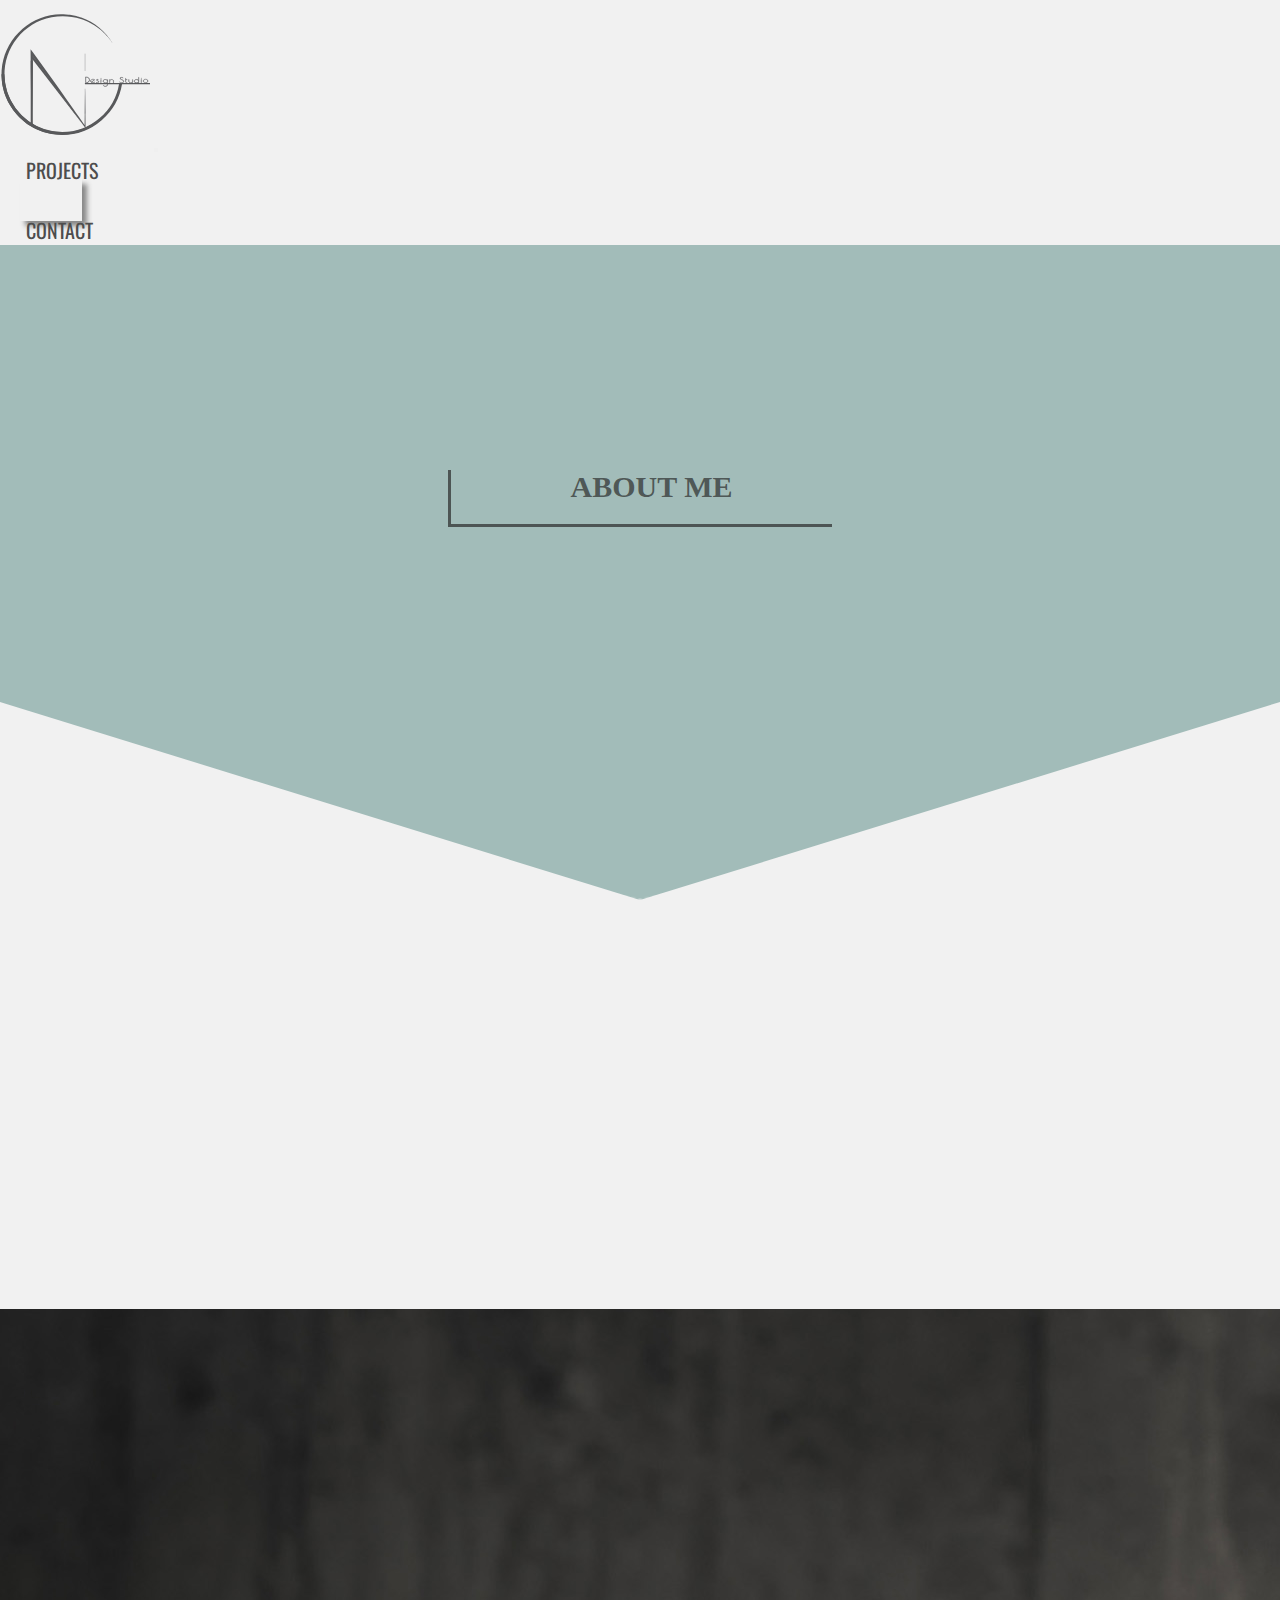
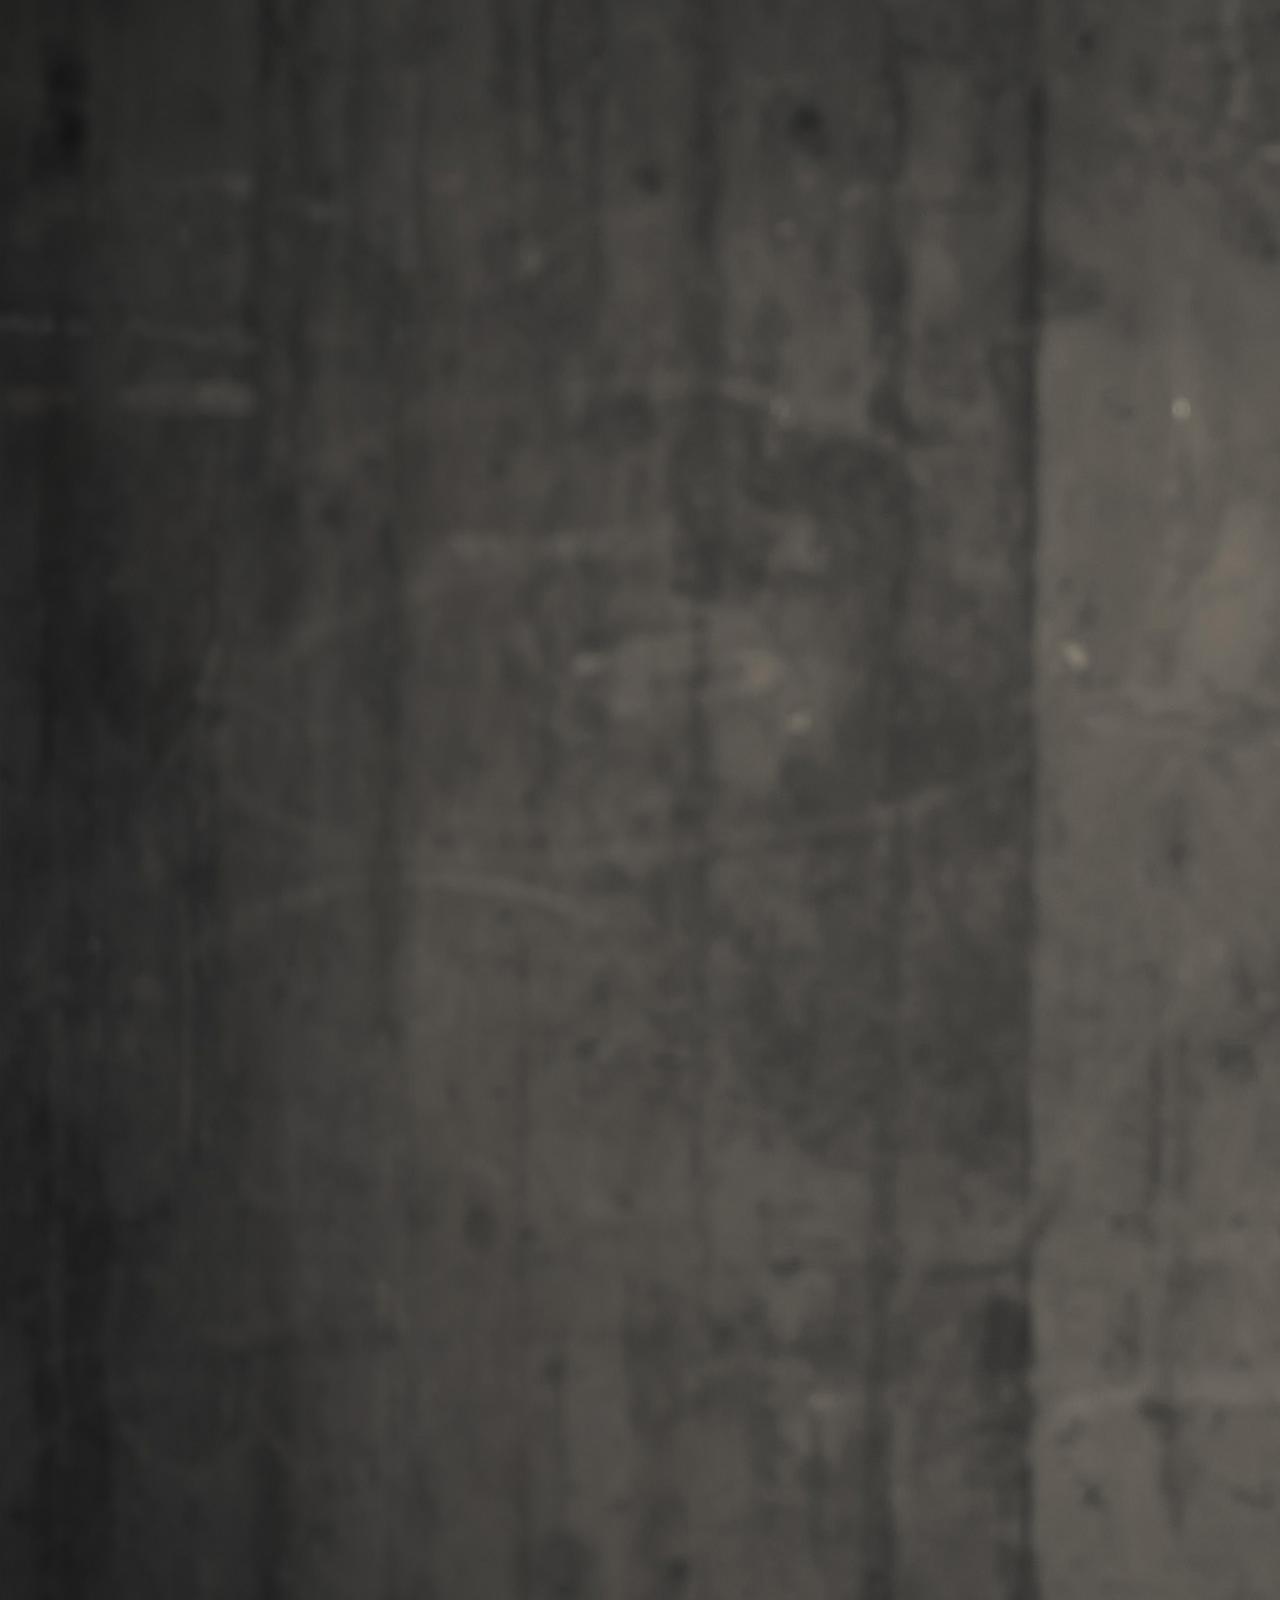
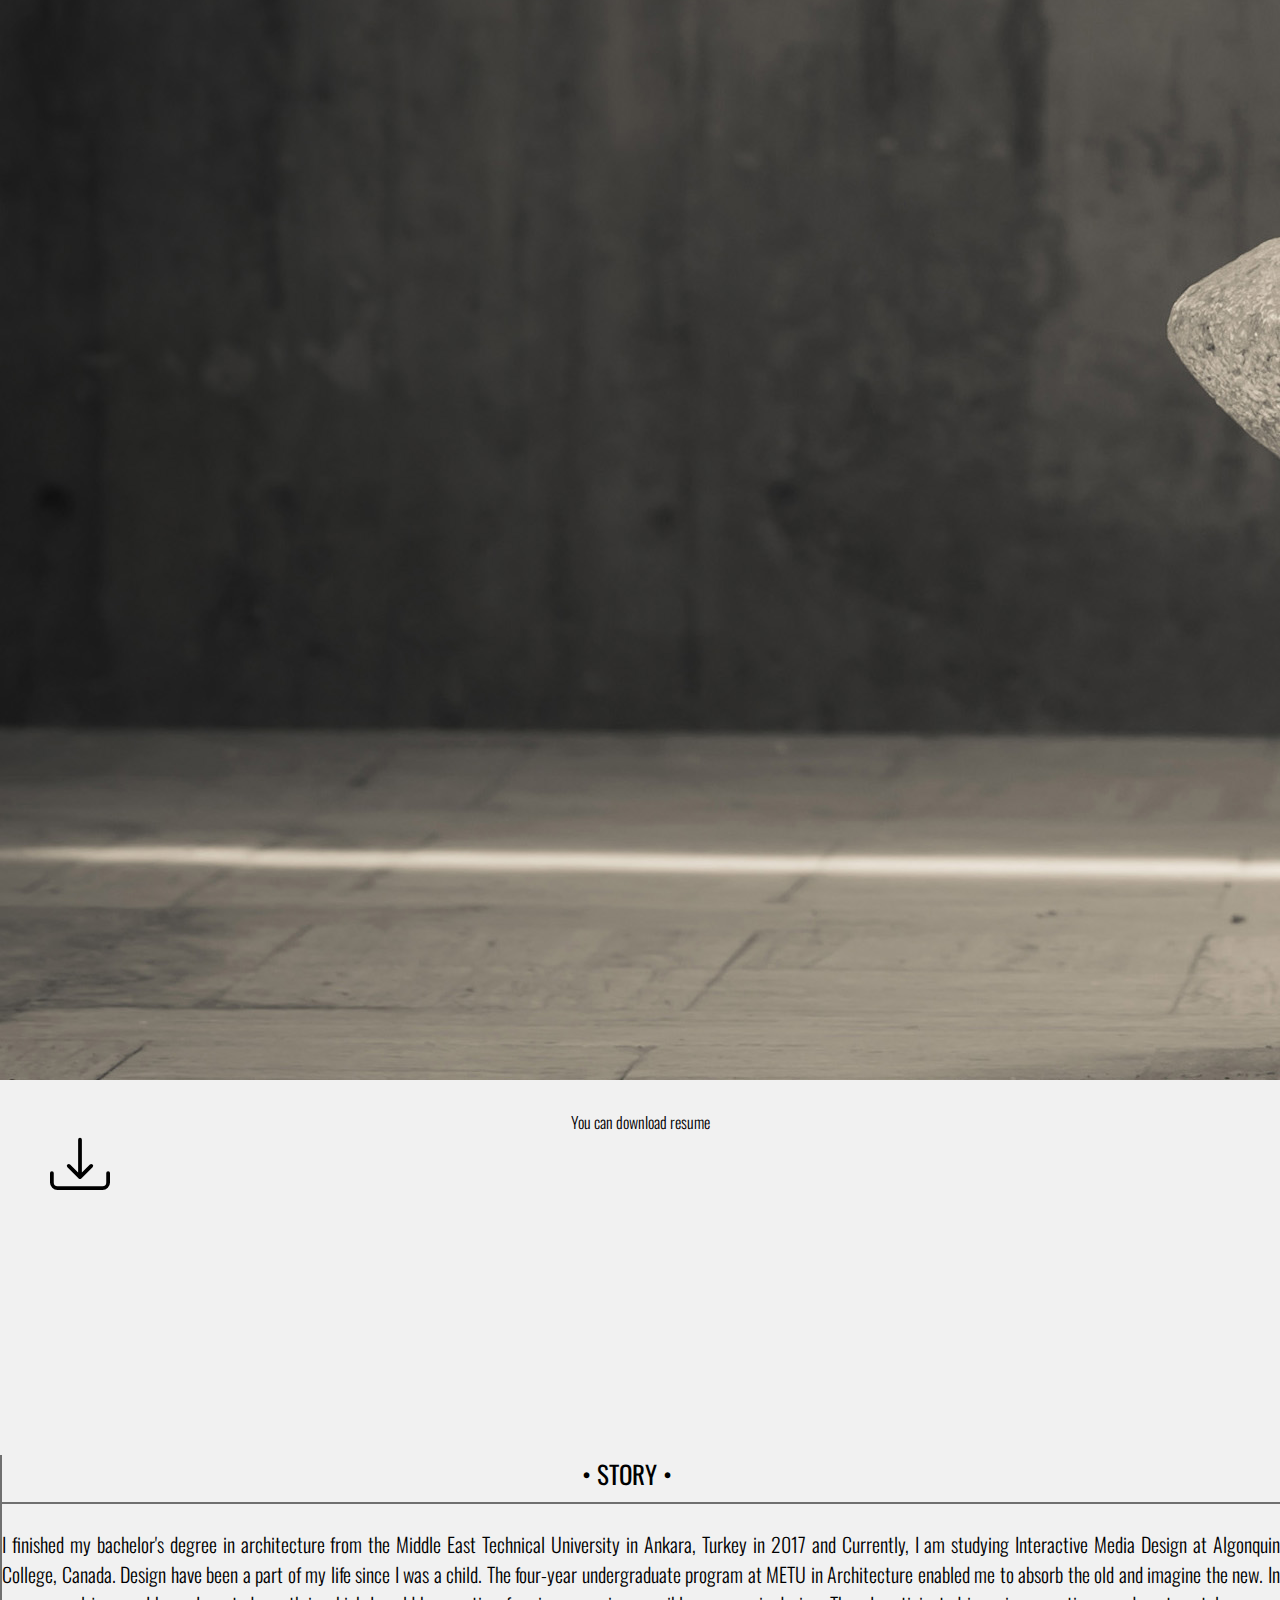
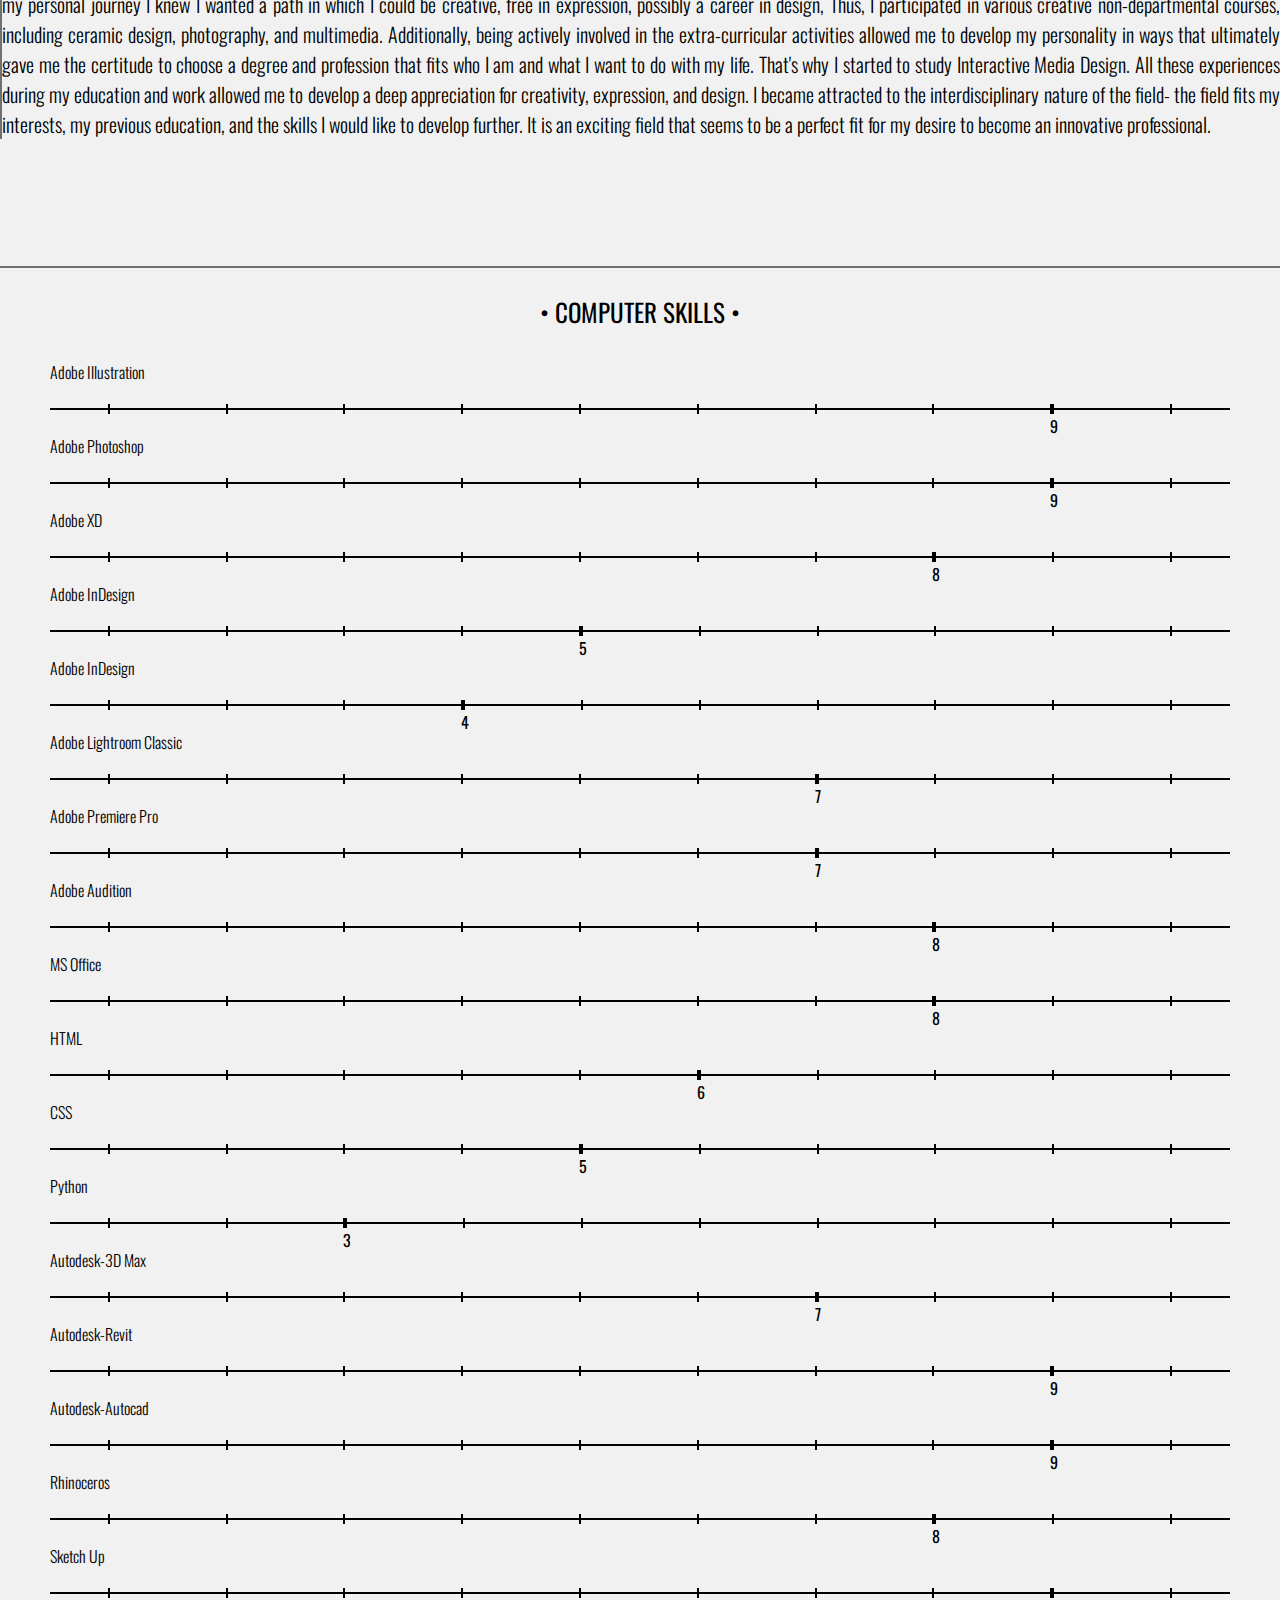
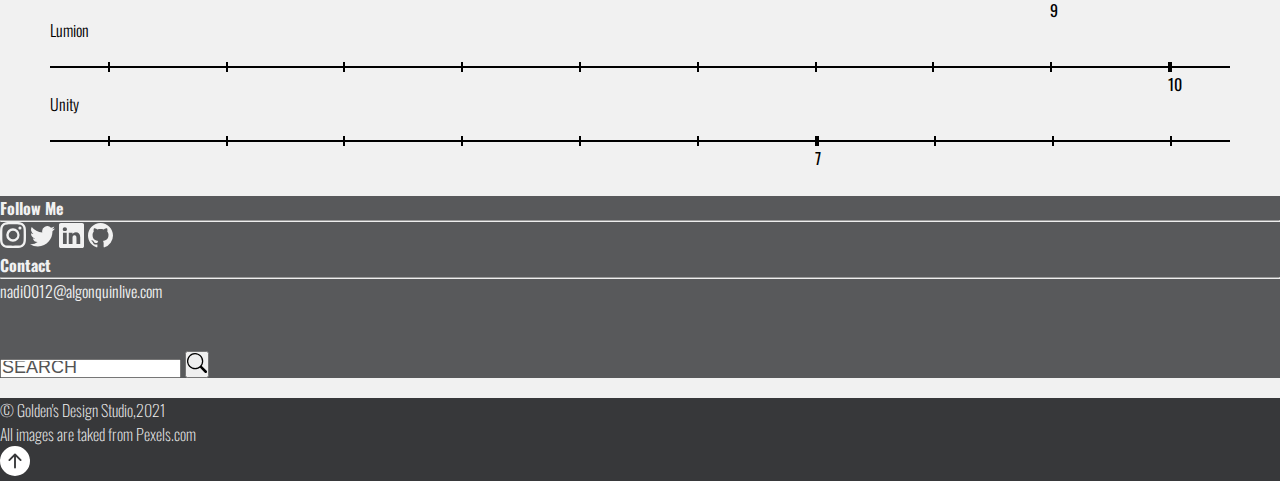
==== about.html @ 61d6041e "Portfolio-Final" ====
<!doctype html>
<html lang="en">

<head>
  <!-- Required meta tags -->
  <meta charset="utf-8">
  <meta name="viewport" content="width=device-width, initial-scale=1">
  <!-- Font -->
  <link rel="preconnect" href="https://fonts.googleapis.com">
  <link rel="preconnect" href="https://fonts.gstatic.com" crossorigin>
  <link href="https://fonts.googleapis.com/css2?family=Oswald:wght@200;300;400;500;600;700&display=swap"
    rel="stylesheet">
  <!-- Bootstrap CSS -->
  <link href="https://cdn.jsdelivr.net/npm/bootstrap@5.1.3/dist/css/bootstrap.min.css" rel="stylesheet"
    integrity="sha384-1BmE4kWBq78iYhFldvKuhfTAU6auU8tT94WrHftjDbrCEXSU1oBoqyl2QvZ6jIW3" crossorigin="anonymous">
  <!-- Custom Styles -->
  <link rel="stylesheet" href="css/main.css">
  <link rel="shortcut icon" type="image/png" href="images/favicon.png">
  <title>Golden's Design Studio</title>

</head>

<body class="bg" id="top">
  <header class="masthead-about">
    <nav class="navbar navbar-expand-md navbar-light bg" id="nav">

      <ul class="skip-links">
        <li><a href="#nav" aria-label="click to skip to main nav">Skip to main nav</a></li>
        <li><a href="#main" aria-label="click to skip to main content">Skip to main content</a></li>
      </ul>

      <div class="container">
        <!-- Adding Logo to Navbar -->
        <a class="navbar-brand" href="index.html">
          <img src="/images/logo.svg" alt="page-logo" height="150" width="150">
        </a>

        <button class="navbar-toggler" type="button" data-bs-toggle="collapse" data-bs-target="#navbarSupportedContent"
          aria-controls="navbarSupportedContent" aria-expanded="false" aria-label="Toggle navigation">
          <span class="navbar-toggler-icon"></span>
        </button>
        <div class="collapse navbar-collapse" id="navbarSupportedContent">
          <ul class="navbar-nav ml-auto w-100 justify-content-end">
            <li class="nav-item">
              <a class="nav-link" href="index.html">PROJECTS</a>
            </li>
            <li class="nav-item">
              <a class="nav-link active" aria-current="true" href="about.html">ABOUT</a>
            </li>
            <li class="nav-item">
              <a class="nav-link" href="contact.html">CONTACT</a>
            </li>
          </ul>

        </div>
      </div>
    </nav>
    <!-- **** Banner Section **** -->
    <div class="text-container">
      <h1>ABOUT ME</h1>
    </div>
  </header>
  <main role="main" id="main">
    <div class="container">
      <div class="row ">
        <div class="col-sm-12 col-md-6">
          <div class="profile-pic card-body d-flex flex-column">
            <img src="images/Profile.jpg" class="card-img-top rounded-0" alt="profile picture">
            <p class="resume center">You can download resume</p>
            <a href="images/Resume-Nadimi.pdf" class="btn btn-block center" download="" aria-label="download resume">
              <svg xmlns="http://www.w3.org/2000/svg" width="60" height="60" fill="dark" class="bi bi-download" viewBox="0 0 16 16">
                <path d="M.5 9.9a.5.5 0 0 1 .5.5v2.5a1 1 0 0 0 1 1h12a1 1 0 0 0 1-1v-2.5a.5.5 0 0 1 1 0v2.5a2 2 0 0 1-2 2H2a2 2 0 0 1-2-2v-2.5a.5.5 0 0 1 .5-.5z"/>
                <path d="M7.646 11.854a.5.5 0 0 0 .708 0l3-3a.5.5 0 0 0-.708-.708L8.5 10.293V1.5a.5.5 0 0 0-1 0v8.793L5.354 8.146a.5.5 0 1 0-.708.708l3 3z"/>
              </svg>
            </a>
          </div>
        </div>
        <div class="line col-sm-12 col-md-6">
          <div class="profile card-body d-flex flex-column">
            <h3 class="s">&bull; STORY &bull;</h3>
            <p>
              I finished my bachelor's degree in architecture from
              the Middle East Technical University in Ankara, Turkey in 2017 and Currently, I am studying Interactive
              Media Design at Algonquin College, Canada.

              Design have been a part of my life since I was a
              child. The four-year undergraduate program at METU in Architecture enabled me to absorb the old and
              imagine the new. In my personal journey I knew I wanted a path in which I could be creative, free in
              expression, possibly a career in design, Thus, I participated in various creative non-departmental
              courses, including ceramic design, photography, and multimedia. Additionally, being actively involved in
              the extra-curricular activities allowed me to develop my personality in ways that ultimately gave me the
              certitude to choose a degree and profession that fits who I am and what I want to do with my life. That's
              why I started to study Interactive Media Design. All these experiences during my education and work
              allowed me to develop a deep appreciation for creativity, expression, and design.

              I became attracted to the interdisciplinary nature of the field- the field fits my interests, my previous
              education, and the skills I would like to develop further. It is an exciting field that seems to be a
              perfect fit for my desire to become an innovative professional.
            </p>
          </div>
        </div>

      </div>
      <div class="skills">
        <h3 class="ss">&bull; COMPUTER SKILLS &bull;</h3>
        <div class="row">
          <div class="center col-sm">
            <p>Adobe Illustration</p>
            <ul class="nine">
              <li></li>
              <li></li>
              <li></li>
              <li></li>
              <li></li>
              <li></li>
              <li></li>
              <li></li>
              <li class="current"></li>
              <li></li>
            </ul>
            <p>Adobe Photoshop</p>
            <ul class="nine">
              <li></li>
              <li></li>
              <li></li>
              <li></li>
              <li></li>
              <li></li>
              <li></li>
              <li></li>
              <li class="current"></li>
              <li></li>
            </ul>
            <p>Adobe XD</p>
            <ul class="eight">
              <li></li>
              <li></li>
              <li></li>
              <li></li>
              <li></li>
              <li></li>
              <li></li>
              <li class="current"></li>
              <li></li>
              <li></li>
            </ul>
            <p>Adobe InDesign</p>
            <ul class="five">
              <li></li>
              <li></li>
              <li></li>
              <li></li>
              <li class="current"></li>
              <li></li>
              <li></li>
              <li></li>
              <li></li>
              <li></li>
            </ul>
            <p>Adobe InDesign</p>
            <ul class="four">
              <li></li>
              <li></li>
              <li></li>
              <li class="current"></li>
              <li></li>
              <li></li>
              <li></li>
              <li></li>
              <li></li>
              <li></li>
            </ul>
            <p>Adobe Lightroom Classic</p>
            <ul class="seven">
              <li></li>
              <li></li>
              <li></li>
              <li></li>
              <li></li>
              <li></li>
              <li class="current"></li>
              <li></li>
              <li></li>
              <li></li>
            </ul>
          </div>
          <div class="center col-sm">
            <p>Adobe Premiere Pro</p>
            <ul class="seven">
              <li></li>
              <li></li>
              <li></li>
              <li></li>
              <li></li>
              <li></li>
              <li class="current"></li>
              <li></li>
              <li></li>
              <li></li>
            </ul>
            <p>Adobe Audition</p>
            <ul class="eight">
              <li></li>
              <li></li>
              <li></li>
              <li></li>
              <li></li>
              <li></li>
              <li></li>
              <li class="current"></li>
              <li></li>
              <li></li>
            </ul>
            <p>MS Office</p>
            <ul class="eight">
              <li></li>
              <li></li>
              <li></li>
              <li></li>
              <li></li>
              <li></li>
              <li></li>
              <li class="current"></li>
              <li></li>
              <li></li>
            </ul>
            <p>HTML</p>
            <ul class="six">
              <li></li>
              <li></li>
              <li></li>
              <li></li>
              <li></li>
              <li class="current"></li>
              <li></li>
              <li></li>
              <li></li>
              <li></li>
            </ul>
            <p>CSS</p>
            <ul class="five">
              <li></li>
              <li></li>
              <li></li>
              <li></li>
              <li class="current"></li>
              <li></li>
              <li></li>
              <li></li>
              <li></li>
              <li></li>
            </ul>
            <p>Python</p>
            <ul class="three">
              <li></li>
              <li></li>
              <li class="current"></li>
              <li></li>
              <li></li>
              <li></li>
              <li></li>
              <li></li>
              <li></li>
              <li></li>
            </ul>
          </div>
          <div class="center col-sm">
            <p>Autodesk-3D Max</p>
            <ul class="seven">
              <li></li>
              <li></li>
              <li></li>
              <li></li>
              <li></li>
              <li></li>
              <li class="current"></li>
              <li></li>
              <li></li>
              <li></li>
            </ul>
            <p>Autodesk-Revit</p>
            <ul class="nine">
              <li></li>
              <li></li>
              <li></li>
              <li></li>
              <li></li>
              <li></li>
              <li></li>
              <li></li>
              <li class="current"></li>
              <li></li>
            </ul>
            <p>Autodesk-Autocad</p>
            <ul class="nine">
              <li></li>
              <li></li>
              <li></li>
              <li></li>
              <li></li>
              <li></li>
              <li></li>
              <li></li>
              <li class="current"></li>
              <li></li>
            </ul>
            <p>Rhinoceros</p>
            <ul class="eight">
              <li></li>
              <li></li>
              <li></li>
              <li></li>
              <li></li>
              <li></li>
              <li></li>
              <li class="current"></li>
              <li></li>
              <li></li>
            </ul>
            <p>Sketch Up</p>
            <ul class="nine">
              <li></li>
              <li></li>
              <li></li>
              <li></li>
              <li></li>
              <li></li>
              <li></li>
              <li></li>
              <li class="current"></li>
              <li></li>
            </ul>
            <p>Lumion</p>
            <ul class="ten">
              <li></li>
              <li></li>
              <li></li>
              <li></li>
              <li></li>
              <li></li>
              <li></li>
              <li></li>
              <li></li>
              <li class="current"></li>
            </ul>
            <p>Unity</p>
            <ul class="seven">
              <li></li>
              <li></li>
              <li></li>
              <li></li>
              <li></li>
              <li></li>
              <li class="current"></li>
              <li></li>
              <li></li>
              <li></li>
            </ul>
          </div>
        </div>
      </div>
    </div>

  </main>

  <div class="footer">

    <footer class="footer-1 page-footer py-4">
      <div class="container">
        <div class="row g-3 ">

          <div class="col ">
            <h4>Follow Me</h4>
            <hr>
            <a class="btn btn-block" href="https://www.instagram.com/nedlogimidan/" aria-label="go to instagram page">
              <svg xmlns="http://www.w3.org/2000/svg" width="26" height="26" fill="currentColor" class="bi bi-instagram"
                viewBox="0 0 16 16">
                <path
                  d="M8 0C5.829 0 5.556.01 4.703.048 3.85.088 3.269.222 2.76.42a3.917 3.917 0 0 0-1.417.923A3.927 3.927 0 0 0 .42 2.76C.222 3.268.087 3.85.048 4.7.01 5.555 0 5.827 0 8.001c0 2.172.01 2.444.048 3.297.04.852.174 1.433.372 1.942.205.526.478.972.923 1.417.444.445.89.719 1.416.923.51.198 1.09.333 1.942.372C5.555 15.99 5.827 16 8 16s2.444-.01 3.298-.048c.851-.04 1.434-.174 1.943-.372a3.916 3.916 0 0 0 1.416-.923c.445-.445.718-.891.923-1.417.197-.509.332-1.09.372-1.942C15.99 10.445 16 10.173 16 8s-.01-2.445-.048-3.299c-.04-.851-.175-1.433-.372-1.941a3.926 3.926 0 0 0-.923-1.417A3.911 3.911 0 0 0 13.24.42c-.51-.198-1.092-.333-1.943-.372C10.443.01 10.172 0 7.998 0h.003zm-.717 1.442h.718c2.136 0 2.389.007 3.232.046.78.035 1.204.166 1.486.275.373.145.64.319.92.599.28.28.453.546.598.92.11.281.24.705.275 1.485.039.843.047 1.096.047 3.231s-.008 2.389-.047 3.232c-.035.78-.166 1.203-.275 1.485a2.47 2.47 0 0 1-.599.919c-.28.28-.546.453-.92.598-.28.11-.704.24-1.485.276-.843.038-1.096.047-3.232.047s-2.39-.009-3.233-.047c-.78-.036-1.203-.166-1.485-.276a2.478 2.478 0 0 1-.92-.598 2.48 2.48 0 0 1-.6-.92c-.109-.281-.24-.705-.275-1.485-.038-.843-.046-1.096-.046-3.233 0-2.136.008-2.388.046-3.231.036-.78.166-1.204.276-1.486.145-.373.319-.64.599-.92.28-.28.546-.453.92-.598.282-.11.705-.24 1.485-.276.738-.034 1.024-.044 2.515-.045v.002zm4.988 1.328a.96.96 0 1 0 0 1.92.96.96 0 0 0 0-1.92zm-4.27 1.122a4.109 4.109 0 1 0 0 8.217 4.109 4.109 0 0 0 0-8.217zm0 1.441a2.667 2.667 0 1 1 0 5.334 2.667 2.667 0 0 1 0-5.334z" />
              </svg>
            </a>
            <a class="btn btn-block" href="http://www.twitter.com" aria-label="go to twitter">
              <svg xmlns="http://www.w3.org/2000/svg" width="25" height="25" fill="currentColor" class="bi bi-twitter"
                viewBox="0 0 16 16">
                <path
                  d="M5.026 15c6.038 0 9.341-5.003 9.341-9.334 0-.14 0-.282-.006-.422A6.685 6.685 0 0 0 16 3.542a6.658 6.658 0 0 1-1.889.518 3.301 3.301 0 0 0 1.447-1.817 6.533 6.533 0 0 1-2.087.793A3.286 3.286 0 0 0 7.875 6.03a9.325 9.325 0 0 1-6.767-3.429 3.289 3.289 0 0 0 1.018 4.382A3.323 3.323 0 0 1 .64 6.575v.045a3.288 3.288 0 0 0 2.632 3.218 3.203 3.203 0 0 1-.865.115 3.23 3.23 0 0 1-.614-.057 3.283 3.283 0 0 0 3.067 2.277A6.588 6.588 0 0 1 .78 13.58a6.32 6.32 0 0 1-.78-.045A9.344 9.344 0 0 0 5.026 15z" />
              </svg>
            </a>
            <a class="btn btn-block" href="https://www.linkedin.com/in/golden-nadimi/" aria-label="go to linkedin">
              <svg xmlns="http://www.w3.org/2000/svg" width="25" height="25" fill="currentColor" class="bi bi-linkedin"
                viewBox="0 0 16 16">
                <path
                  d="M0 1.146C0 .513.526 0 1.175 0h13.65C15.474 0 16 .513 16 1.146v13.708c0 .633-.526 1.146-1.175 1.146H1.175C.526 16 0 15.487 0 14.854V1.146zm4.943 12.248V6.169H2.542v7.225h2.401zm-1.2-8.212c.837 0 1.358-.554 1.358-1.248-.015-.709-.52-1.248-1.342-1.248-.822 0-1.359.54-1.359 1.248 0 .694.521 1.248 1.327 1.248h.016zm4.908 8.212V9.359c0-.216.016-.432.08-.586.173-.431.568-.878 1.232-.878.869 0 1.216.662 1.216 1.634v3.865h2.401V9.25c0-2.22-1.184-3.252-2.764-3.252-1.274 0-1.845.7-2.165 1.193v.025h-.016a5.54 5.54 0 0 1 .016-.025V6.169h-2.4c.03.678 0 7.225 0 7.225h2.4z" />
              </svg>
            </a>
            <a class="btn btn-block" href="https://github.com/nadi0012" aria-label="go to githup page">
              <svg xmlns="http://www.w3.org/2000/svg" width="25" height="25" fill="currentColor" class="bi bi-github"
                viewBox="0 0 16 16">
                <path
                  d="M8 0C3.58 0 0 3.58 0 8c0 3.54 2.29 6.53 5.47 7.59.4.07.55-.17.55-.38 0-.19-.01-.82-.01-1.49-2.01.37-2.53-.49-2.69-.94-.09-.23-.48-.94-.82-1.13-.28-.15-.68-.52-.01-.53.63-.01 1.08.58 1.23.82.72 1.21 1.87.87 2.33.66.07-.52.28-.87.51-1.07-1.78-.2-3.64-.89-3.64-3.95 0-.87.31-1.59.82-2.15-.08-.2-.36-1.02.08-2.12 0 0 .67-.21 2.2.82.64-.18 1.32-.27 2-.27.68 0 1.36.09 2 .27 1.53-1.04 2.2-.82 2.2-.82.44 1.1.16 1.92.08 2.12.51.56.82 1.27.82 2.15 0 3.07-1.87 3.75-3.65 3.95.29.25.54.73.54 1.48 0 1.07-.01 1.93-.01 2.2 0 .21.15.46.55.38A8.012 8.012 0 0 0 16 8c0-4.42-3.58-8-8-8z" />
              </svg>
            </a>
          </div>

          <div class="col ">
            <h4>Contact</h4>
            <hr>
            <p>nadi0012@algonquinlive.com</p>
          </div>

          <div class="col ">
            <br>
            <br>
            <form class="d-flex">
              <input class="form-control form-control-sm mr-3" type="search" placeholder="Search" aria-label="Search">
              <button class="btn btn-outline-dark rounded-0" type="submit" aria-label="Search">

                <svg xmlns="http://www.w3.org/2000/svg" width="20" height="20" fill="currentColor" class="bi bi-search"
                  viewBox="0 0 16 16">
                  <path
                    d="M11.742 10.344a6.5 6.5 0 1 0-1.397 1.398h-.001c.03.04.062.078.098.115l3.85 3.85a1 1 0 0 0 1.415-1.414l-3.85-3.85a1.007 1.007 0 0 0-.115-.1zM12 6.5a5.5 5.5 0 1 1-11 0 5.5 5.5 0 0 1 11 0z" />
                </svg>
              </button>
            </form>
          </div>
        </div>
      </div>
    </footer>

    <footer class="footer-2">
      <div class="container">
        <div class="row">
          <p class="col">&copy; Golden's Design Studio,2021 <br> All images are taked from Pexels.com </p>
          <a href="#top" class="col text-end" aria-label="go to top"><svg xmlns="http://www.w3.org/2000/svg" width="30"
              height="30" fill="white" class="bi bi-arrow-up-circle-fill" viewBox="0 0 16 16">
              <path
                d="M16 8A8 8 0 1 0 0 8a8 8 0 0 0 16 0zm-7.5 3.5a.5.5 0 0 1-1 0V5.707L5.354 7.854a.5.5 0 1 1-.708-.708l3-3a.5.5 0 0 1 .708 0l3 3a.5.5 0 0 1-.708.708L8.5 5.707V11.5z" />
            </svg></a>
        </div>
      </div>
    </footer>
  </div>


  <!-- Option 1: Bootstrap Bundle with Popper -->
  <script src="https://cdn.jsdelivr.net/npm/bootstrap@5.1.3/dist/js/bootstrap.bundle.min.js"
    integrity="sha384-ka7Sk0Gln4gmtz2MlQnikT1wXgYsOg+OMhuP+IlRH9sENBO0LRn5q+8nbTov4+1p" crossorigin="anonymous">
  </script>
  <script src="js/bootstrap.bundle.min.js"></script>

</body>

</html>
---- css/main.css ----
:root {
    --bs-blue: #0d6efd;
    --bs-indigo: #6610f2;
    --bs-purple: #6f42c1;
    --bs-pink: #d63384;
    --bs-red: #dc3545;
    --bs-orange: #fd7e14;
    --bs-yellow: #ffc107;
    --bs-green: #198754;
    --bs-teal: #20c997;
    --bs-cyan: #0dcaf0;
    --bs-white: #fff;
    --bs-gray: #6c757d;
    --bs-gray-dark: #343a40;
    --bs-gray-100: #f8f9fa;
    --bs-gray-200: #e9ecef;
    --bs-gray-300: #dee2e6;
    --bs-gray-400: #ced4da;
    --bs-gray-500: #adb5bd;
    --bs-gray-600: #6c757d;
    --bs-gray-700: #495057;
    --bs-gray-800: #343a40;
    --bs-gray-900: #212529;
    --bs-primary: #0d6efd;
    --bs-secondary: #6c757d;
    --bs-success: #198754;
    --bs-info: #0dcaf0;
    --bs-warning: #ffc107;
    --bs-danger: #dc3545;
    --bs-light: #f8f9fa;
    --bs-dark: #212529;
    --bs-primary-rgb: 13, 110, 253;
    --bs-secondary-rgb: 108, 117, 125;
    --bs-success-rgb: 25, 135, 84;
    --bs-info-rgb: 13, 202, 240;
    --bs-warning-rgb: 255, 193, 7;
    --bs-danger-rgb: 220, 53, 69;
    --bs-light-rgb: 248, 249, 250;
    --bs-dark-rgb: 33, 37, 41;
    --bs-white-rgb: 255, 255, 255;
    --bs-black-rgb: 0, 0, 0;
    --bs-body-color-rgb: 33, 37, 41;
    --bs-body-bg-rgb: 255, 255, 255;
    --bs-font-sans-serif: system-ui, -apple-system, "Segoe UI", Roboto, "Helvetica Neue", Arial, "Noto Sans", "Liberation Sans", sans-serif, "Apple Color Emoji", "Segoe UI Emoji", "Segoe UI Symbol", "Noto Color Emoji";
    --bs-font-monospace: SFMono-Regular, Menlo, Monaco, Consolas, "Liberation Mono", "Courier New", monospace;
    --bs-gradient: linear-gradient(180deg, rgba(255, 255, 255, 0.15), rgba(255, 255, 255, 0));
    --bs-body-font-family: var(--bs-font-sans-serif);
    --bs-body-font-size: 1rem;
    --bs-body-font-weight: 400;
    --bs-body-line-height: 1.5;
    --bs-body-color: #212529;
    --bs-body-bg: #fff;


}

/* ---------------------------------------------------------------------------------------- */
.container {
    font-family: 'Oswald', sans-serif;
}

*,
*:after,
*:before {
    padding: 0;
    margin: 0;
    box-sizing: border-box;
}

.clearfix:after {
    content: '';
    display: table;
    clear: both;
}

.bg {
    background-color: #F1F1F1;
}

p {
    font-weight: 300;
}

a {
    text-decoration: none;
    color: #4d4d4d;
}

/* Adding styles to skip links */
.skip-links {
    list-style: none;
    margin: 0;
    padding: 0;
}

.skip-links a {
    position: absolute;
    top: -3em;
    color: #4d4d4d;
    padding: .5em 1em;
    font-weight: bold;
}

.skip-links a:focus {
    top: 0;
}

.nav-link {
    font-size: 15px;
    margin: 5px;
    padding-top: 5px;
}

.navbar-toggler:hover {
    background: #949393;
}

.masthead-home {
    background: url("../images/yeloow-web.png");
    /* width: 100vw; */
    height: 100vh;
    background-size: cover;
    background-position: center center;
    background-attachment: fixed;
    clip-path: polygon(0 0,
            100% 0,
            100% 78%,
            0 100%,
            0 0);
    position: relative;
}

.text-container span {
    display: block;
    text-align: center;
    color: #252525;
    margin-top: 5vh;
    font-size: 16px;
}

.text-container h1 {
    display: block;
    color: #252525ad;
    margin-left: 35vw;
    margin-right: 35vw;
    text-align: center;
    margin-top: 25vh;
    border-bottom: solid 2px #252525ad;
    border-left: solid 2px #252525ad;
    padding-bottom: 20px;
    padding-left: 20px;
    font-size: 25px;
}

.works {
    border: solid 1px #707070;
}

.footer-1 {
    background-color: #58595B;
    color: #F1F1F1;
}

.btn-block {
    color: #F1F1F1;
}

.footer-2 {
    background-color: #37383A;
    color: #F1F1F1;
}

.footer-2 .col {
    font-weight: lighter;
    margin-top: 20px;
    padding-bottom: 0;
}

.card-img-top {
    padding-top: 25px;
}

.works {
    margin-left: 45px;
    margin-right: 45px;
    margin-top: 10px;
    margin-bottom: 10px;
}

/* to make it responsive in different sizes i seperate mobile and desktop version */
@media screen and (min-width:768px) {
    .nav-link {
        font-size: 20px;
        margin: 20px;
        padding: 6px;
    }

    .nav-item .active {
        color: #F1F1F1;
        box-shadow: 5px 5px 5px #888888;
    }

    .masthead-home {
        background: url("../images/yeloow-web.png");
        height: 100vh;
        background-size: cover;
        background-position: center center;
        background-attachment: fixed;
        clip-path: polygon(0 0,
                100% 0,
                100% 78%,
                50% 100%,
                0 78%);
        position: relative;
    }

    .text-container span {
        margin-top: 5vh;
        font-size: 20px;
    }

    .text-container h1 {
        font-size: 30px;
        margin-top: 25vh;
        border-bottom: solid 3px #252525ad;
        border-left: solid 3px #252525ad;
    }
}

h3 {
    font-weight: 400;
    font-size: 25px;
}

.modal-footer {
    justify-content: center;
    font-size: 18px;

}

.modal-footer p {
    font-weight: 500;
}

.carousel-control-prev-icon,
.carousel-control-next-icon {
    background-color: rgba(0, 0, 0, 0.3);
    background-size: 100%, 100%;
    border-radius: 50%;
}

.detail a:hover {
    background-color: rgb(155, 155, 155);
}

.detail {
    margin-top: 55px;
}

/* ----------------------------------About Page---------------------------------------- */

.masthead-about {
    background: url("../images/green-web.png");
    /* width: 100vw; */
    height: 100vh;
    background-size: cover;
    background-position: center center;
    background-attachment: fixed;
    clip-path: polygon(0 0,
            100% 0,
            100% 78%,
            0 100%,
            0 0);
    position: relative;
}

.resume {
    padding-top: 25px;
    text-align: center;

}

.profile p {
    text-align: justify;
    font-size: 15px;
}

.s {
    margin-top: 50px;
    margin-bottom: 25px;
    padding-bottom: 10px;
    text-align: center;
    border-bottom: solid 2px #707070;
}

.ss {
    padding-top: 25px;
    padding-bottom: 30px;
    text-align: center;
    border-top: solid 2px #707070;
}

.skills {
    padding-bottom: 30px;
}

.skills ul {
    list-style: none;
    padding: 0;
    margin: 20px 0;
    display: flex;
    max-width: 100%;
    justify-content: space-around;
    position: relative;

}

.skills ul::after {
    display: block;
    position: absolute;
    top: 4px;
    content: '';
    width: 100%;
    border-bottom: 2px solid black;
}

.skills ul li {
    width: 2px;
    height: 10px;
    border-right: 2px solid black;
}

.skills ul .current {
    border-width: 4px;
}

.skills ul .current::after {
    position: relative;
    top: 10px;
}

.three .current::after {
    content: '3';
}

.four .current::after {
    content: '4';
}

.five .current::after {
    content: '5';
}

.six .current::after {
    content: '6'
}

.seven .current::after {
    content: '7'
}

.eight .current::after {
    content: '8';
}

.nine .current::after {
    content: '9'
}

.ten .current::after {
    content: '10';
}


@media screen and (min-width: 768px) {

    .masthead-about {
        background: url("../images/green-web.png");
        /* width: 100vw; */
        height: 100vh;
        background-size: cover;
        background-position: center center;
        background-attachment: fixed;
        clip-path: polygon(0 0,
                100% 0,
                100% 78%,
                50% 100%,
                0 78%);
        position: relative;
    }

    .line {
        border-left: solid 2px #707070;
    }
 

    .profile-pic {
        margin-top: 30%;
        margin-bottom: 10%;
    }


    .profile p {
        text-align: justify;
        font-size: 20px;
    }

    .profile {
        margin-bottom: 10%;
    }

    .s {
        margin-top: 20%;
        margin-bottom: 25px;
        text-align: center;
        border-bottom: solid 2px #707070;
        margin-left: -29px;
    }

    .center {
        margin-left: 50px;
        margin-right: 50px;
    }
}

/* --------------------------------Contact page------------------------------------------- */

.masthead-contact {
    background: url("../images/purple-web.png");
    height: 100vh;
    background-size: cover;
    background-position: center center;
    background-attachment: fixed;
    clip-path: polygon(0 0,
            100% 0,
            100% 78%,
            0 100%,
            0 0);
    position: relative;
}

/* ----------------------------Content-------------------------------- */
.form h2 {
    padding-bottom: 25px;
    font-size: 30px;
    text-align: center;
    border-bottom: solid 2px #545454;
}

input::placeholder {
    color: #545454;
    text-transform: uppercase;
    font-size: 15px;

}

.form {
    padding: 2% 1.5% 2% 1.5%;
    width: 100%;
}

#contact-page input,
#contact-page textarea {
    background: none;
    padding: 2% 1.5% 2% 1.5%;
    width: 100%;
    border: solid 1px #545454;
    border-radius: 5px;

}

.form label {

    font-size: 20px;
    padding-bottom: 5px;
    padding-top: 15px;
}

#form_button {
    border: solid #545454 1px;
    color: #545454;
    font-size: 18px;
    margin-top: 10px;
    border-radius: 5px;
    background: none;
}

#form_button:hover {
    background: #545454;
    color: #F2F3EB;
}

.submit {
    width: 250px;
    padding-bottom: 25px;
}


@media screen and (min-width: 768px) {

    .masthead-contact {
        background: url("../images/purple-web.png");
        height: 100vh;
        background-size: cover;
        background-position: center center;
        background-attachment: fixed;
        clip-path: polygon(0 0,
                100% 0,
                100% 78%,
                50% 100%,
                0 78%);
        position: relative;
    }

    input::placeholder {
        font-size: 18px;
    }

    #contact-page input,
    #contact-page textarea {

        padding: 1%;
    }


    .form label {
        font-size: 25px;
        padding-bottom: 8px;
        padding-top: 18px;
    }

    #form_button {
        border: solid #545454 1px;
        color: #545454;
        font-size: 20px;
        margin-top: 10px;
        border-radius: 5px;
        background: none;
    }

    #form_button:hover {
        background: #545454;
        color: #F2F3EB;
    }

    .submit {
        width: 250px;
        padding-bottom: 25px;
    }

}
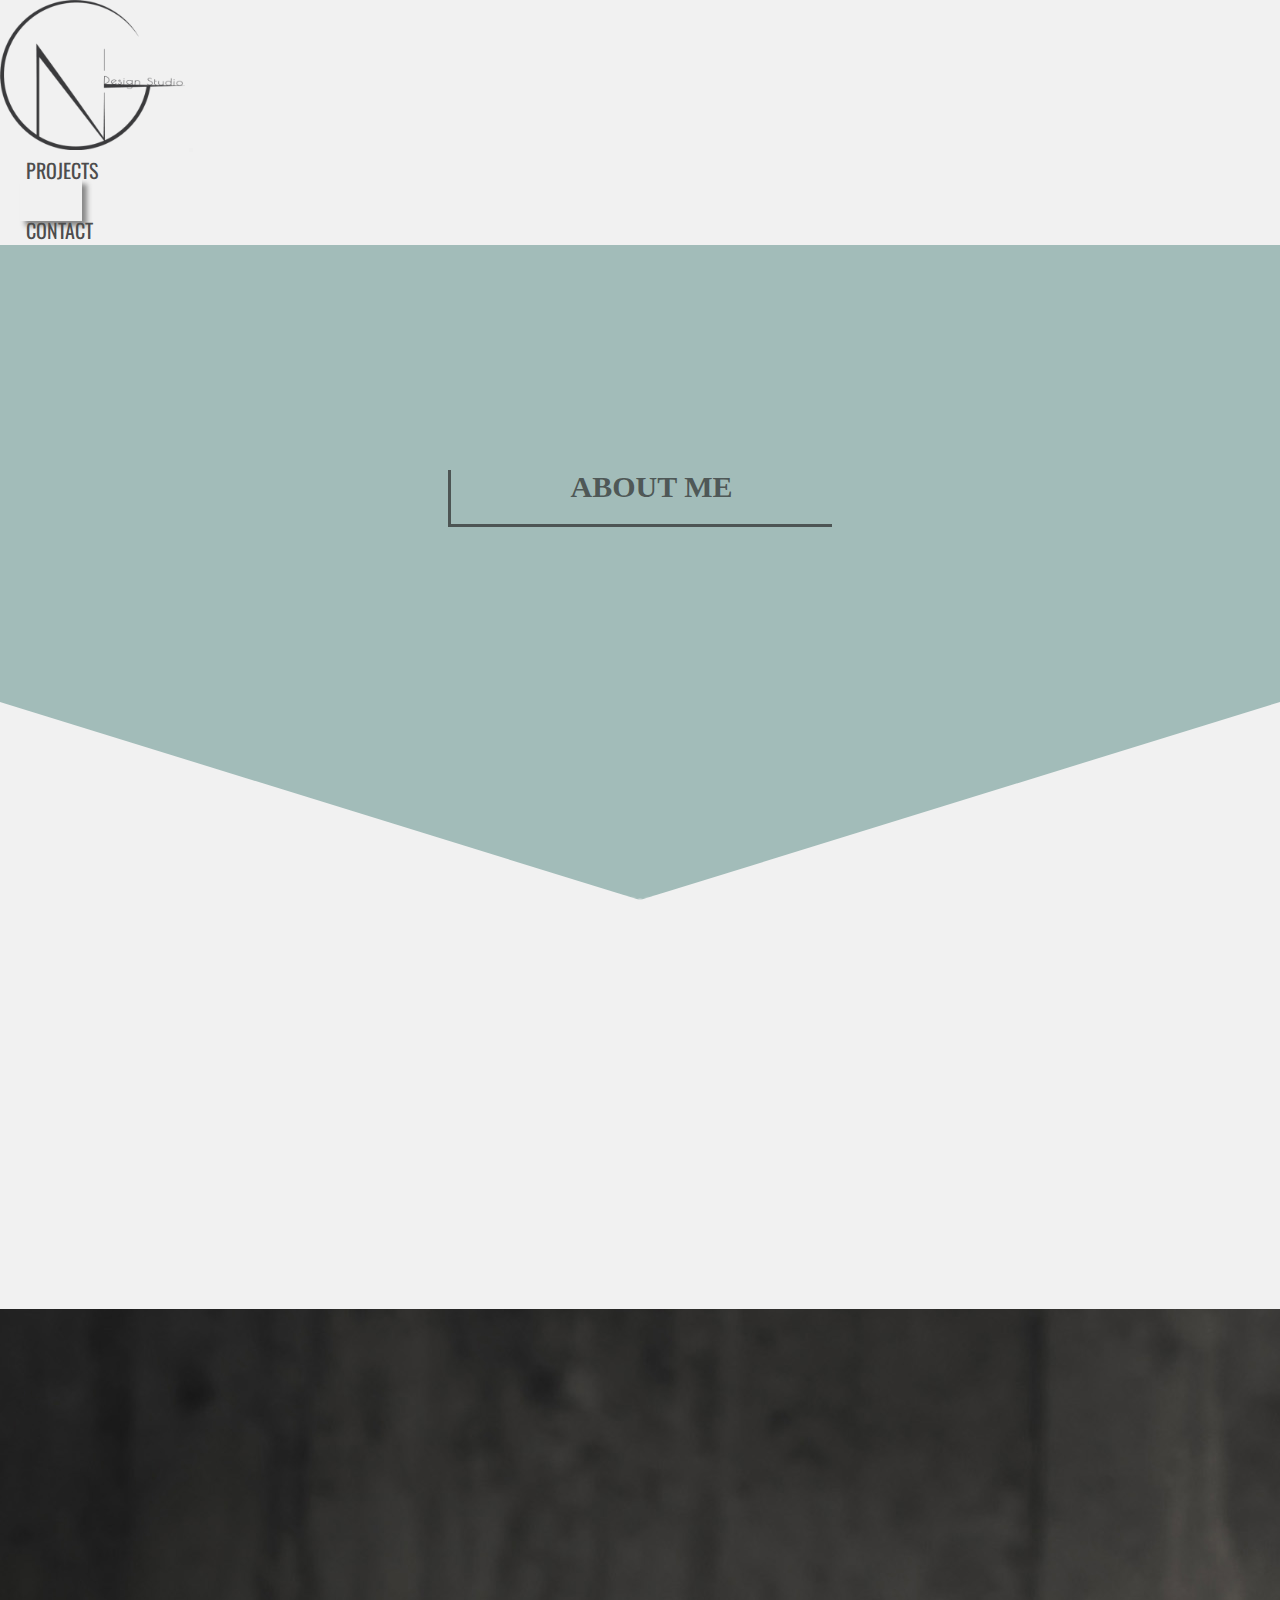
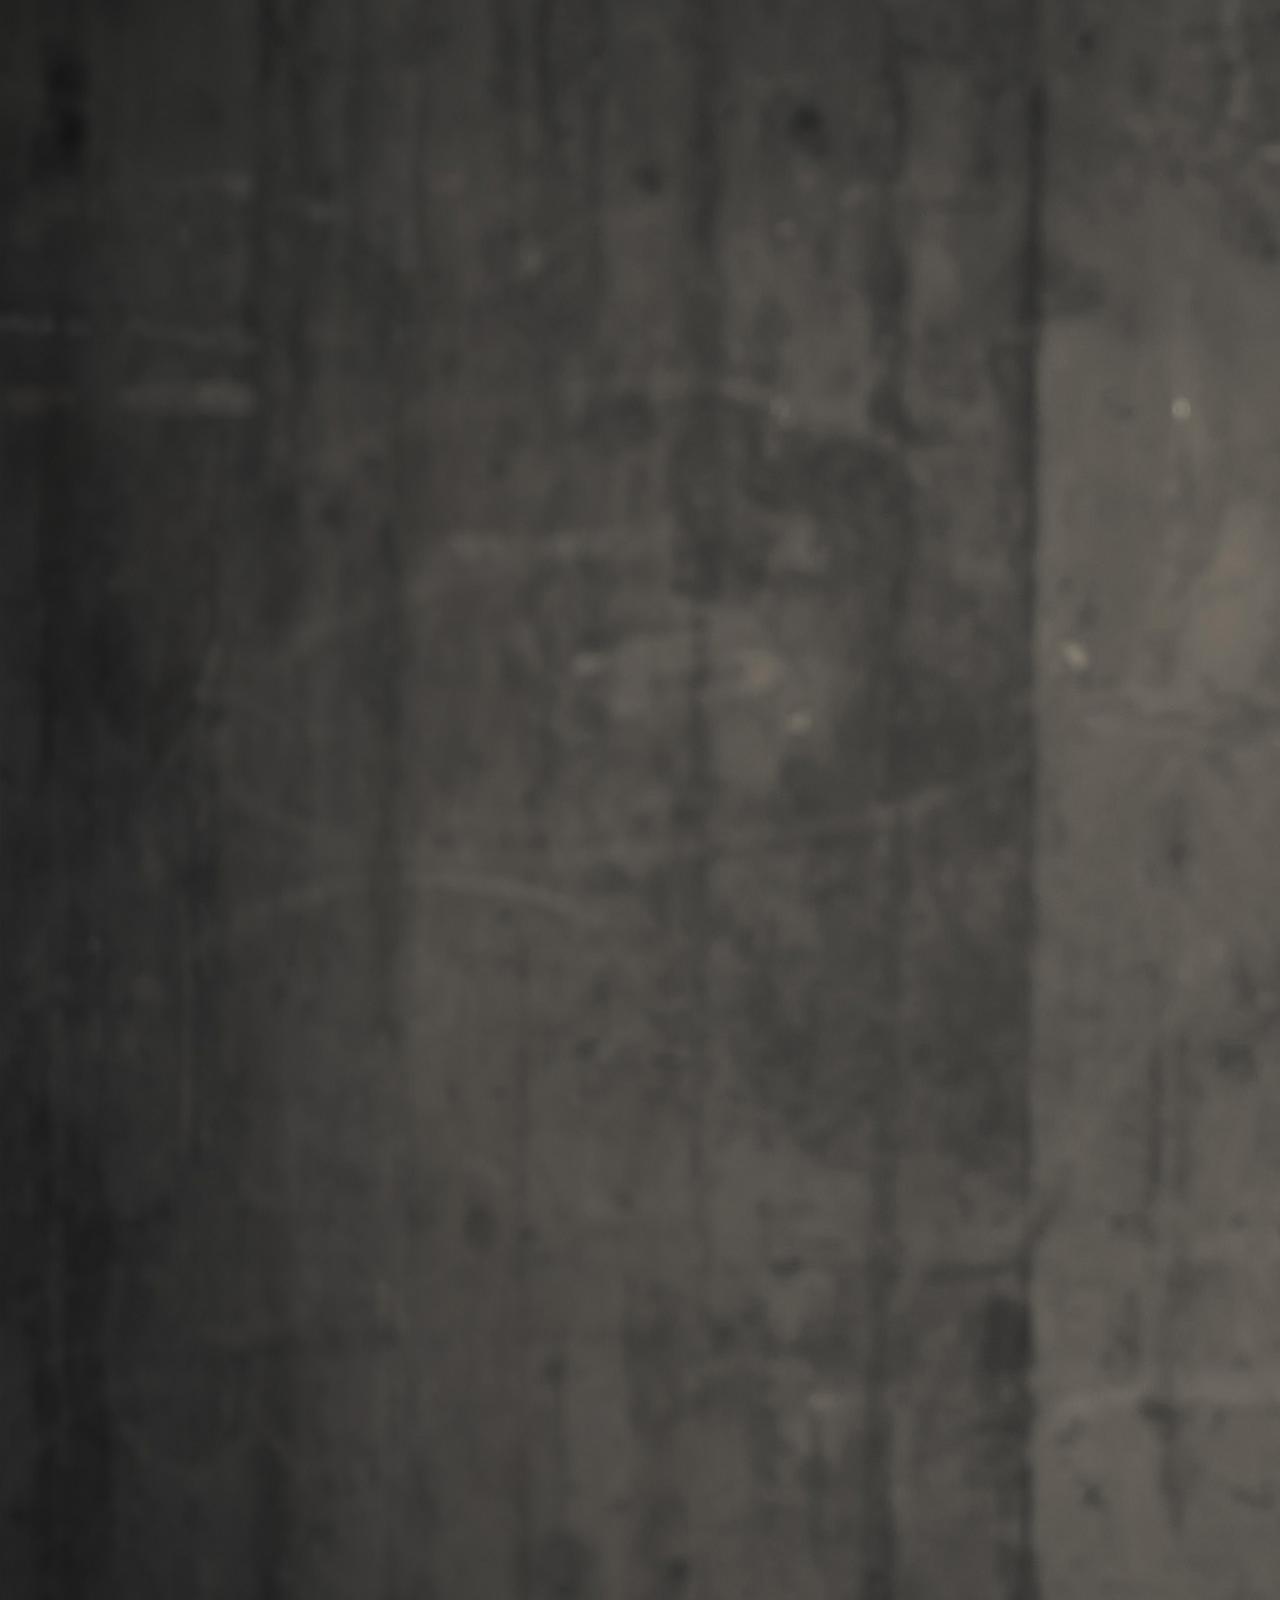
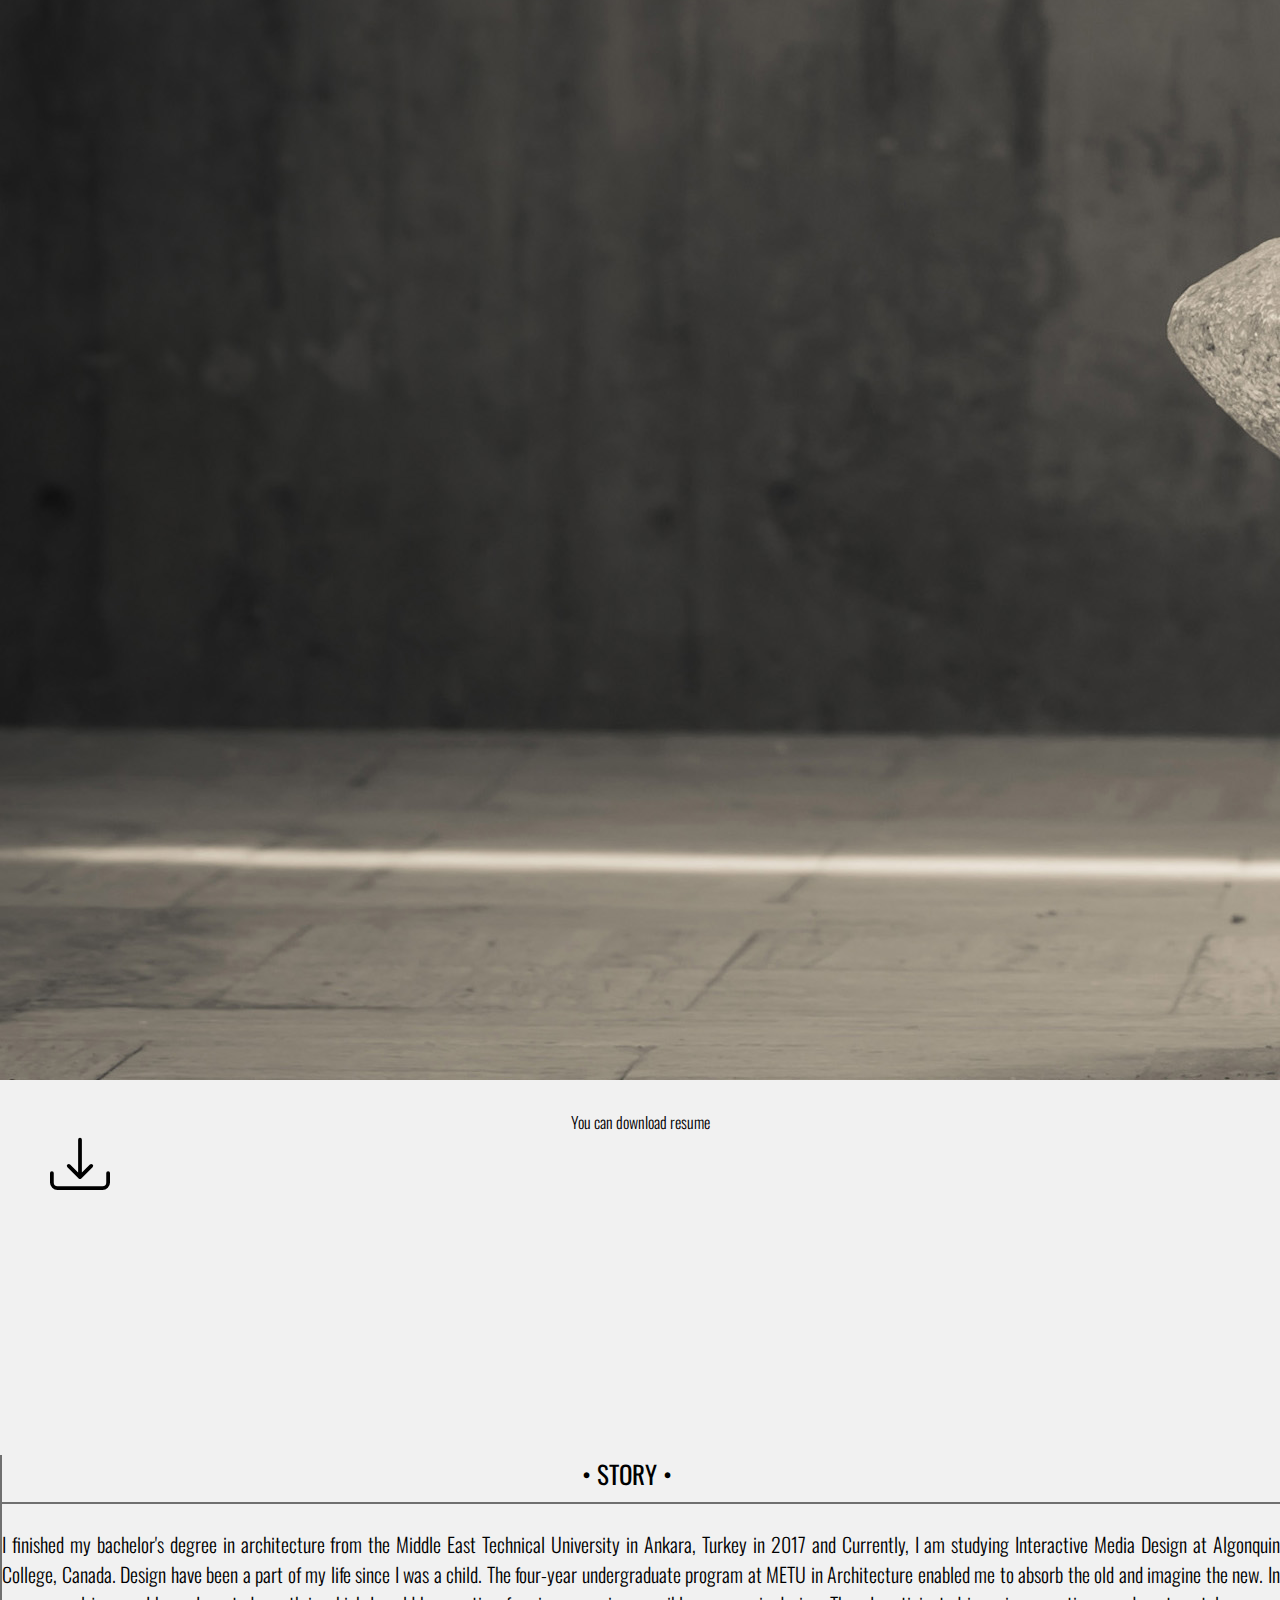
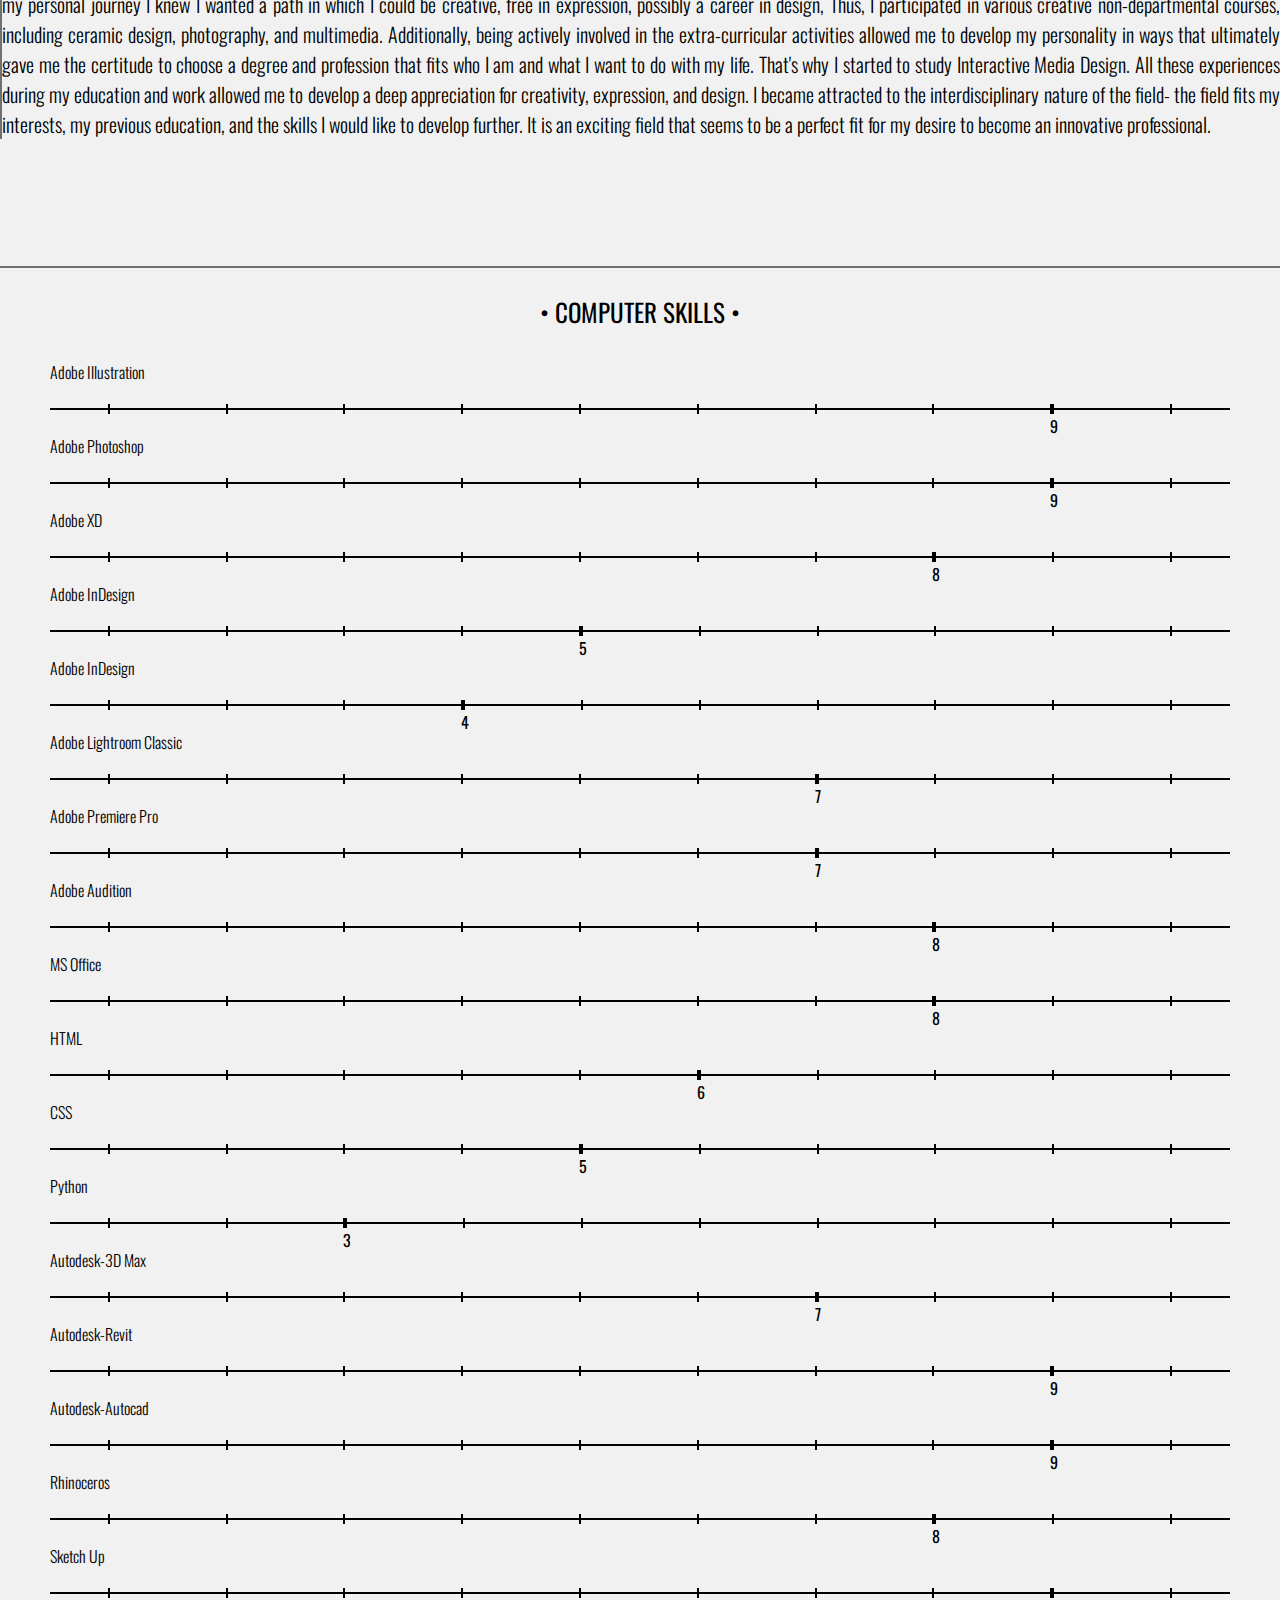
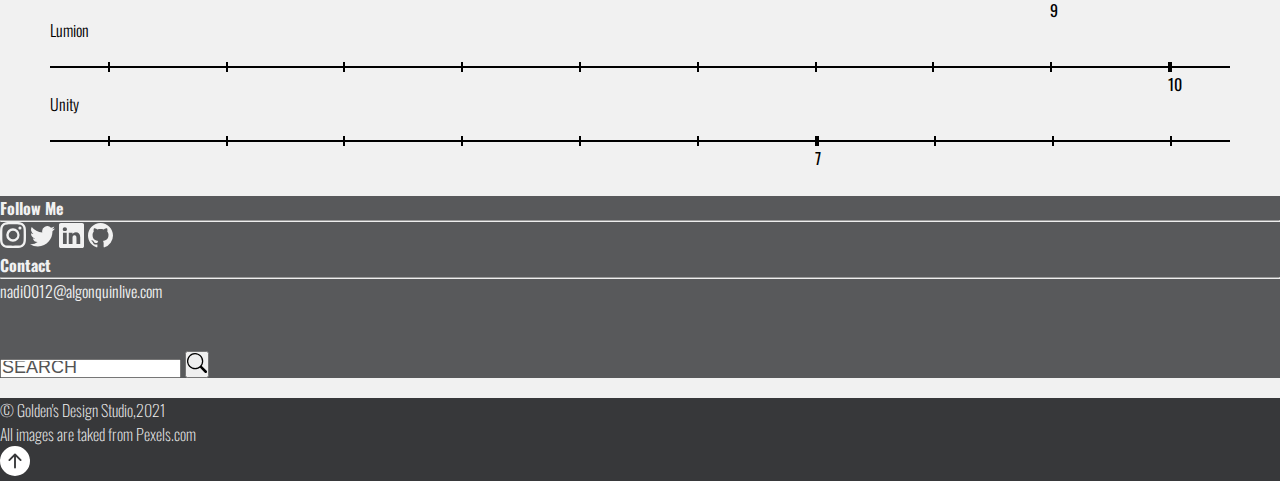
==== commit 10eba7df: "3" ====
--- a/about.html
+++ b/about.html
@@ -32,7 +32,7 @@
       <div class="container">
         <!-- Adding Logo to Navbar -->
         <a class="navbar-brand" href="index.html">
-          <img src="/images/logo.svg" alt="page-logo" height="150" width="150">
+          <img src="/images/logo/logo1-480.png" alt="page-logo" height="150" width="">
         </a>
 
         <button class="navbar-toggler" type="button" data-bs-toggle="collapse" data-bs-target="#navbarSupportedContent"
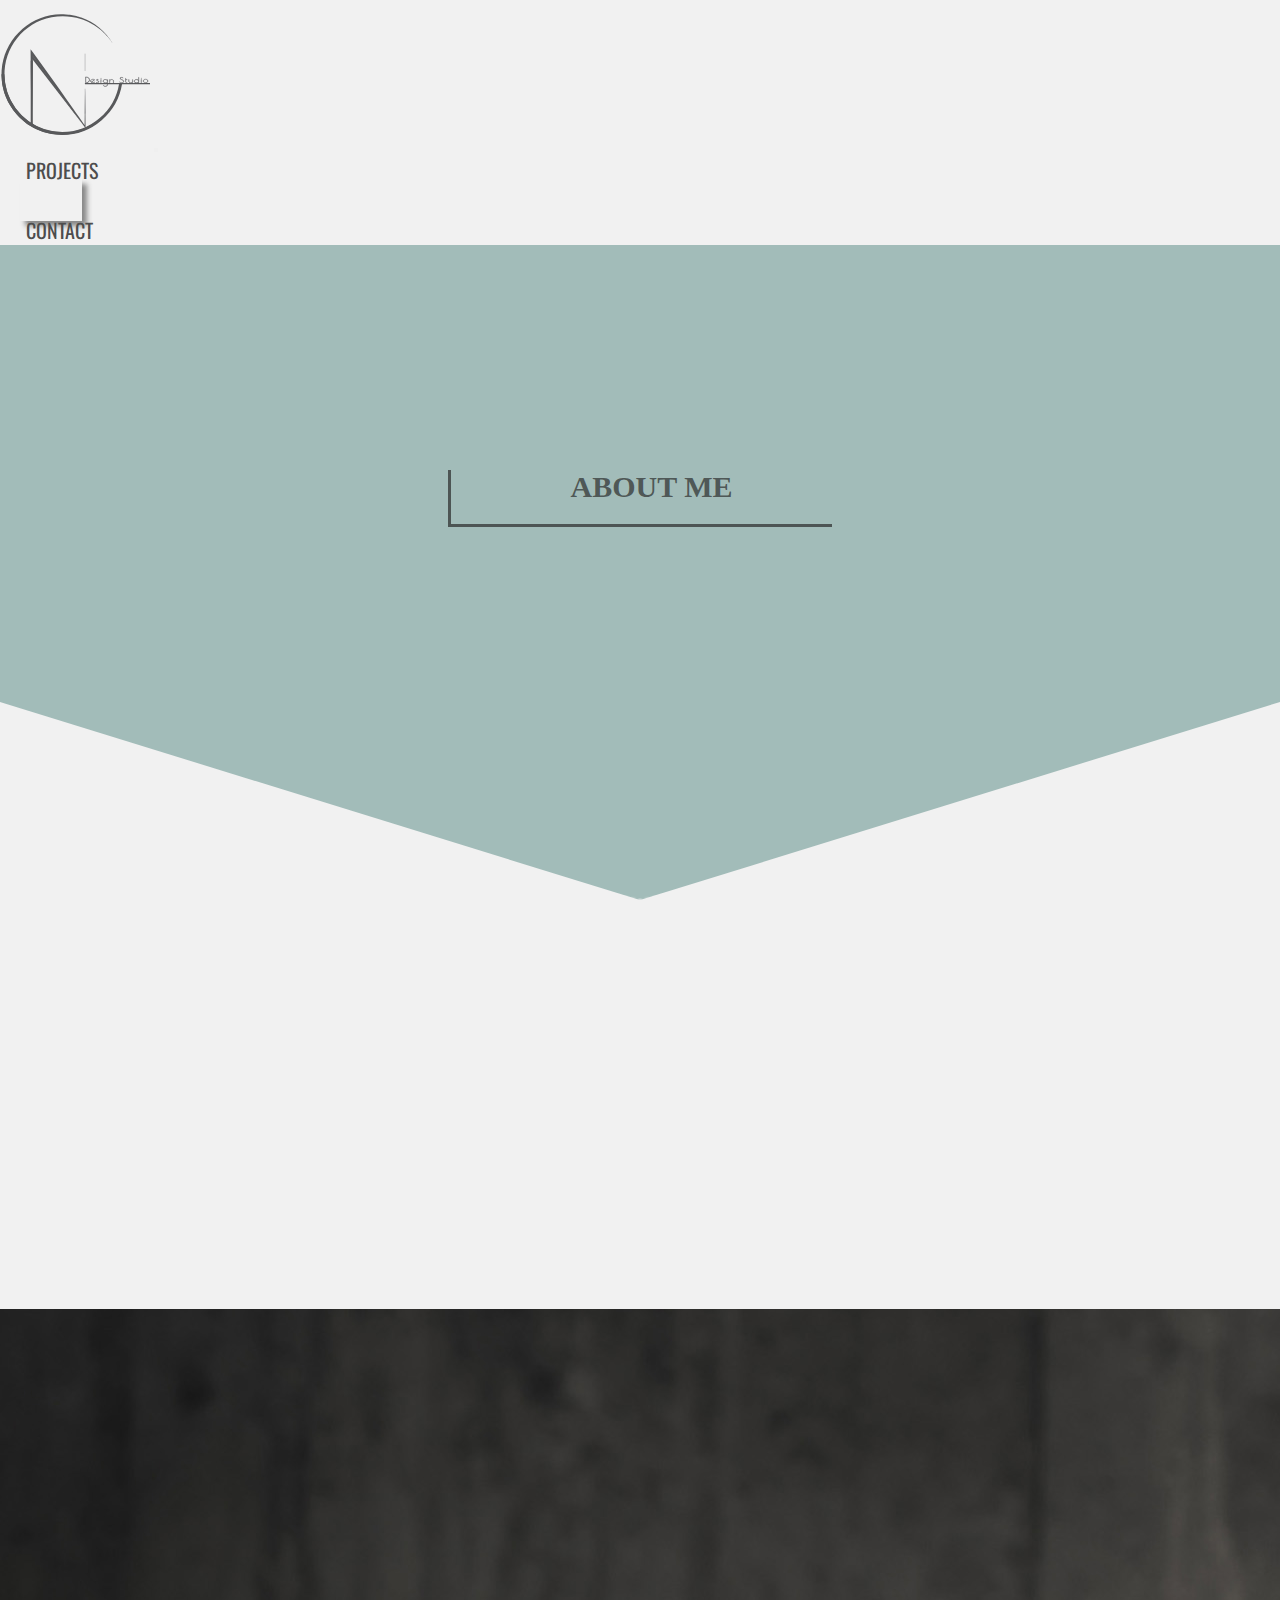
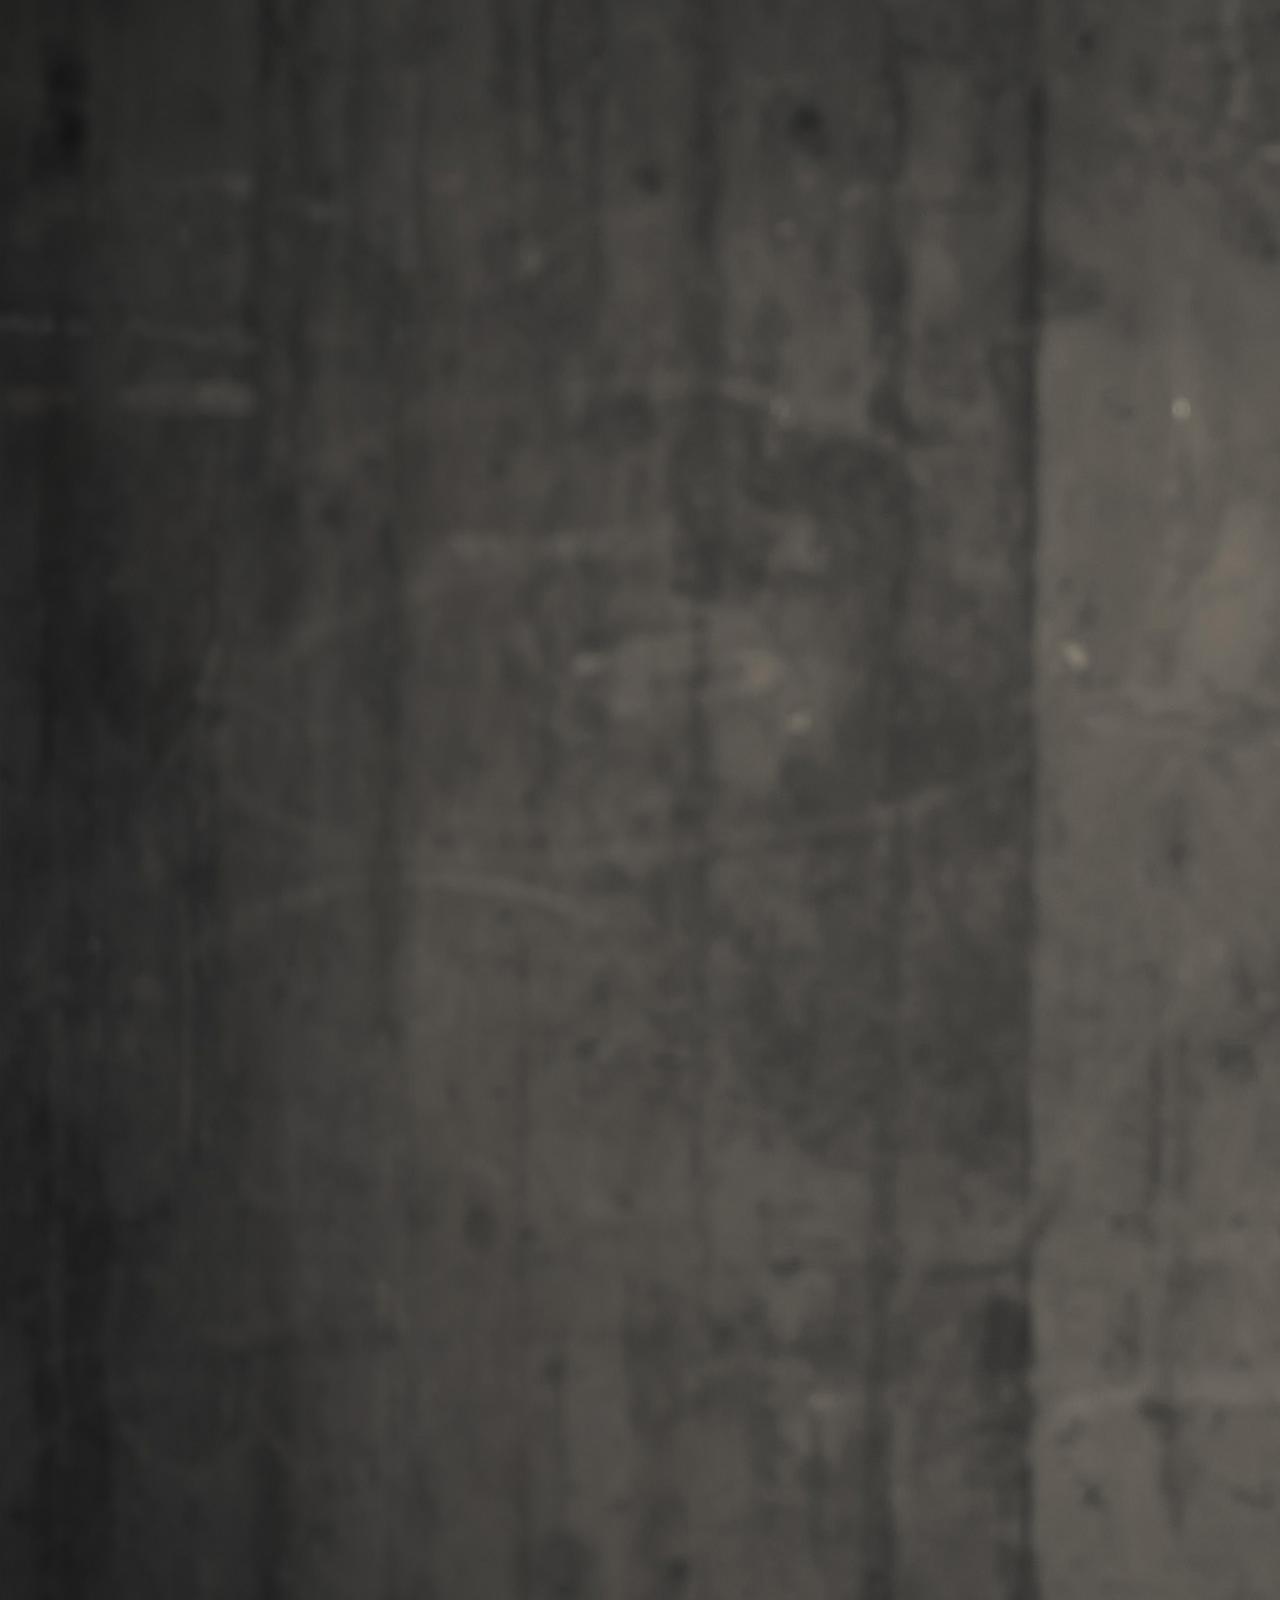
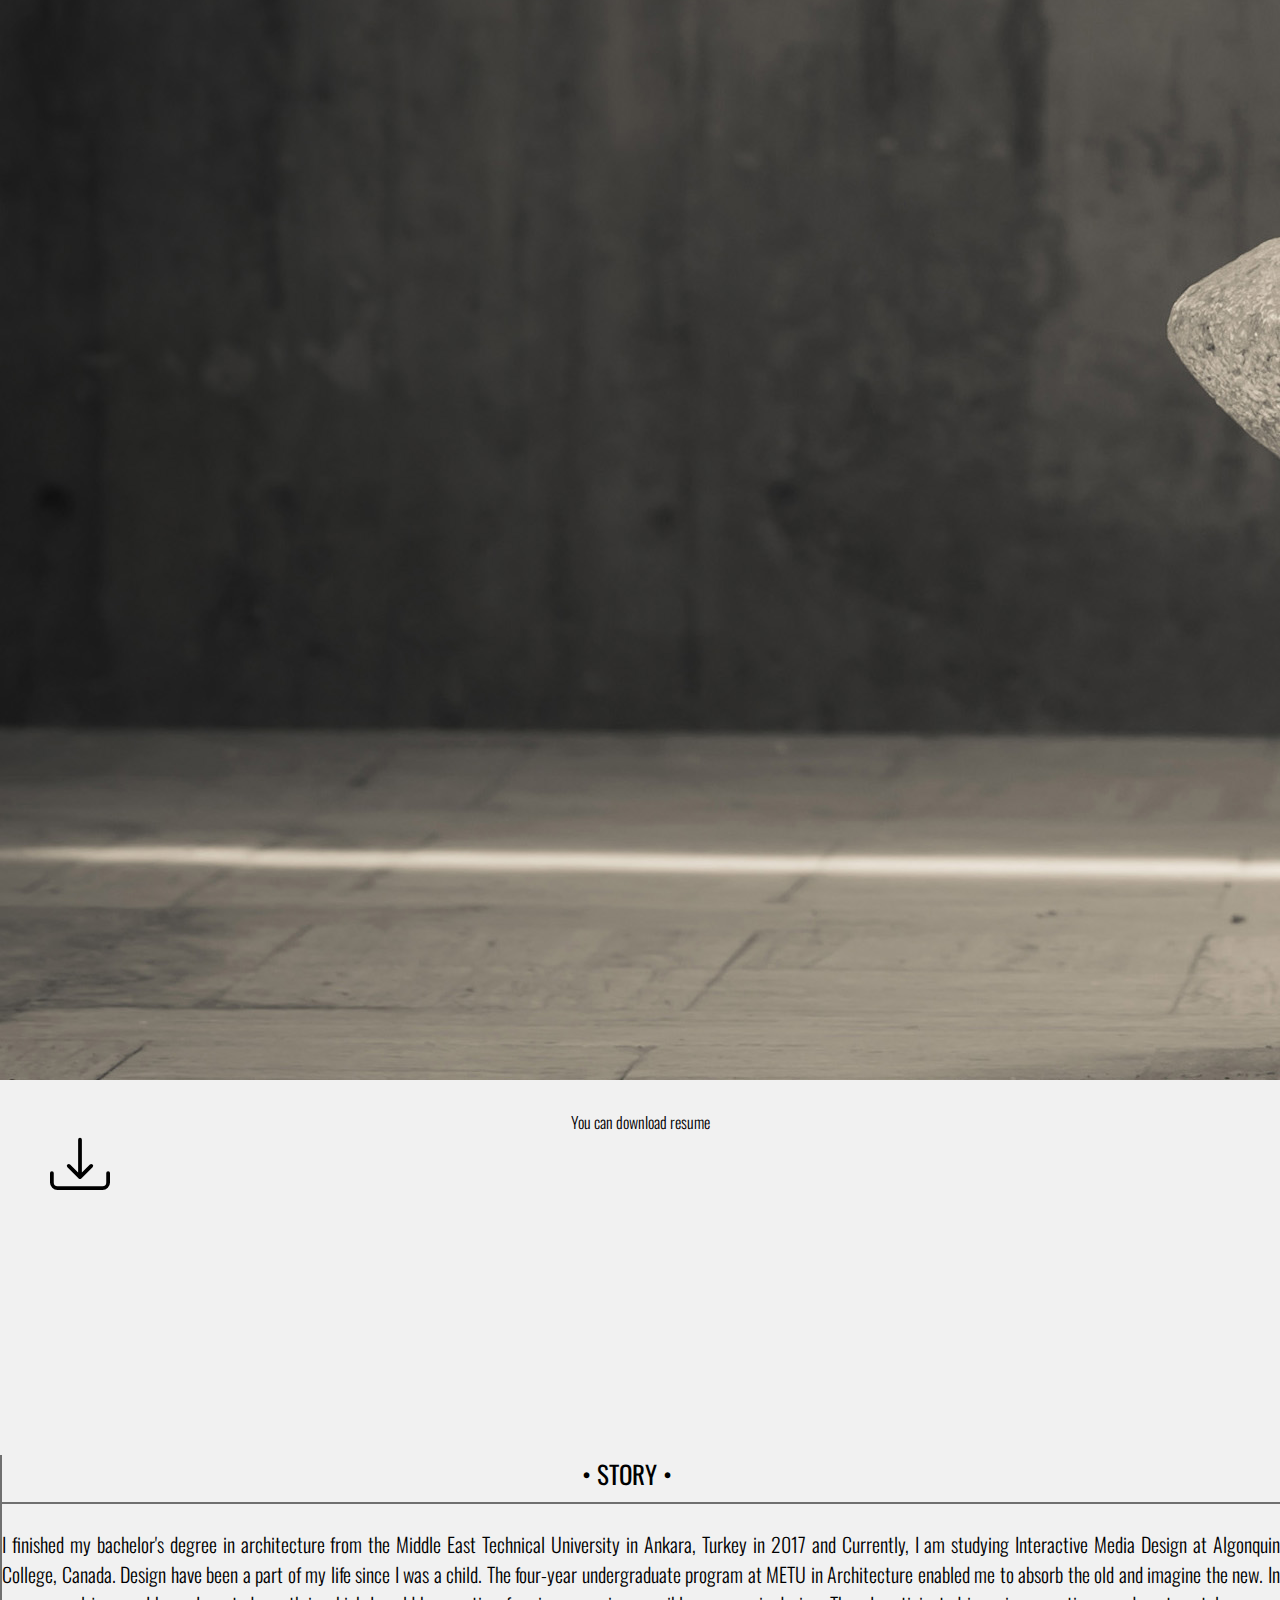
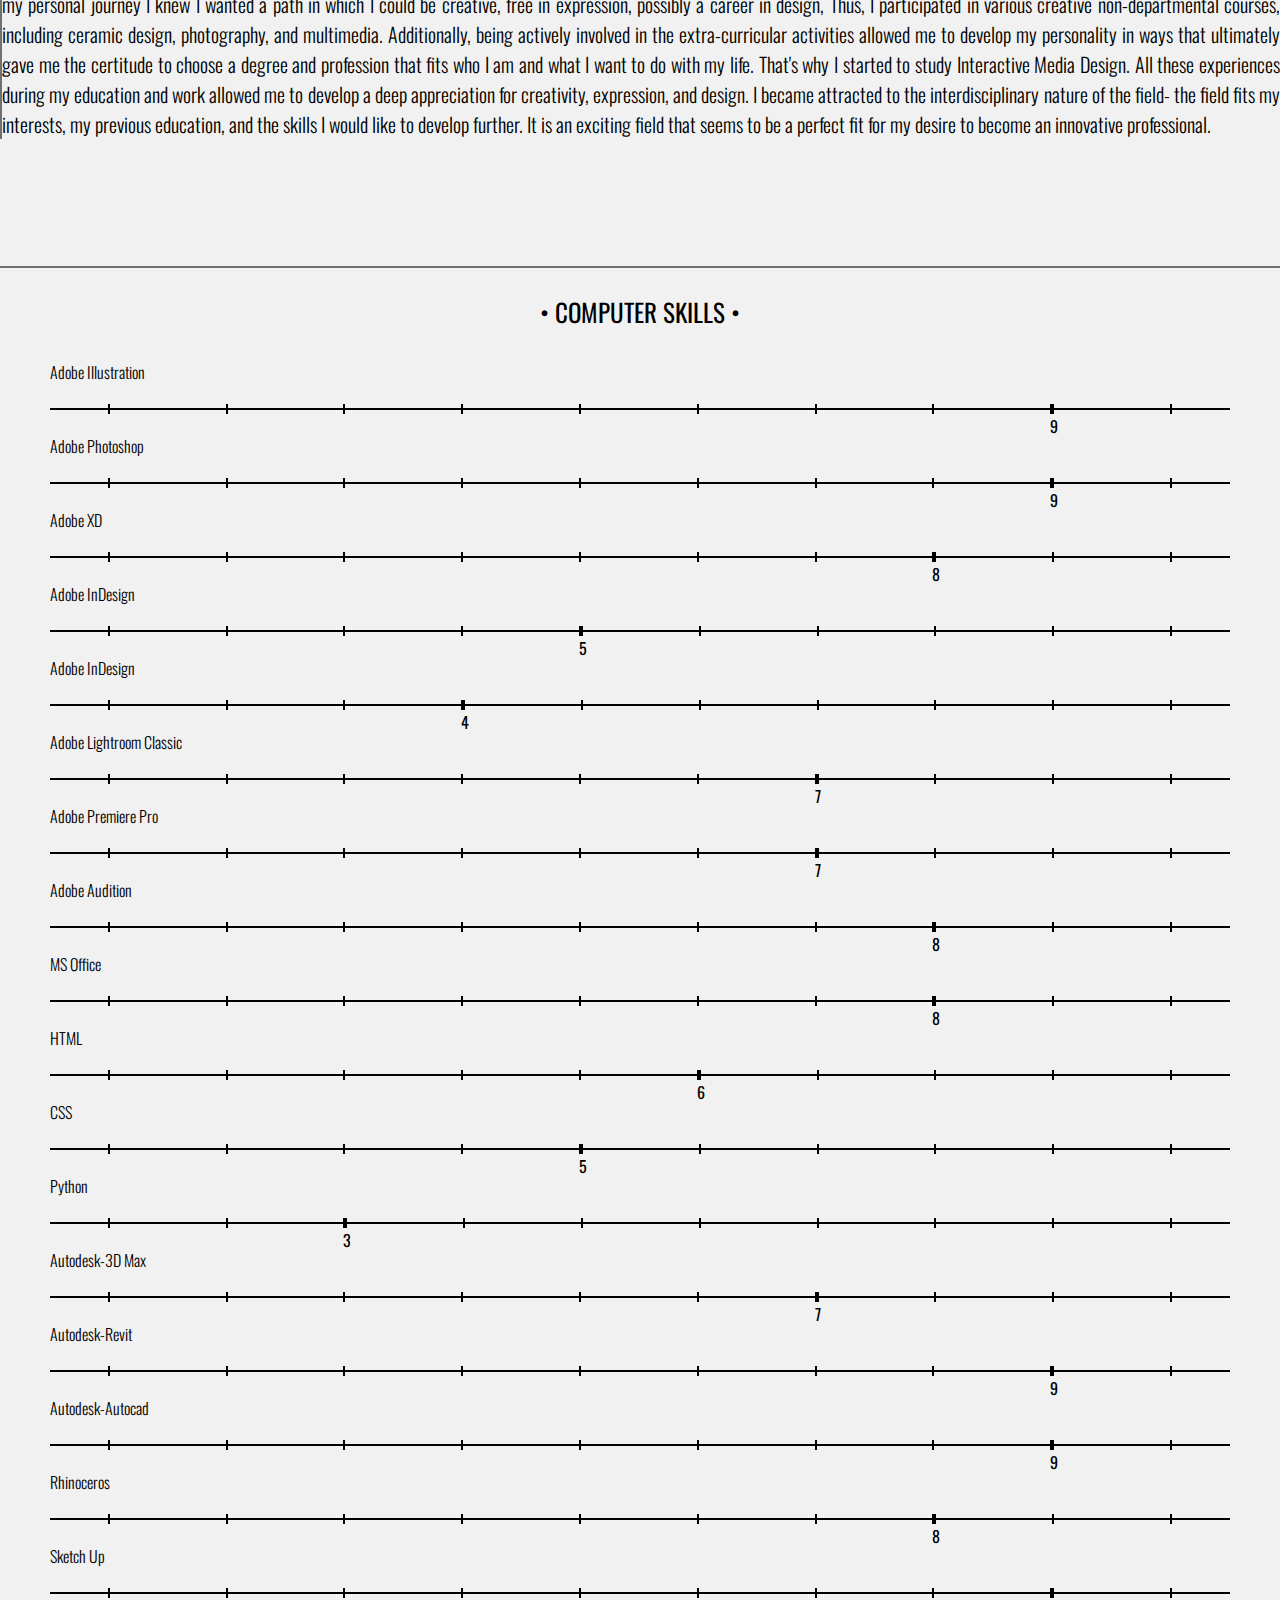
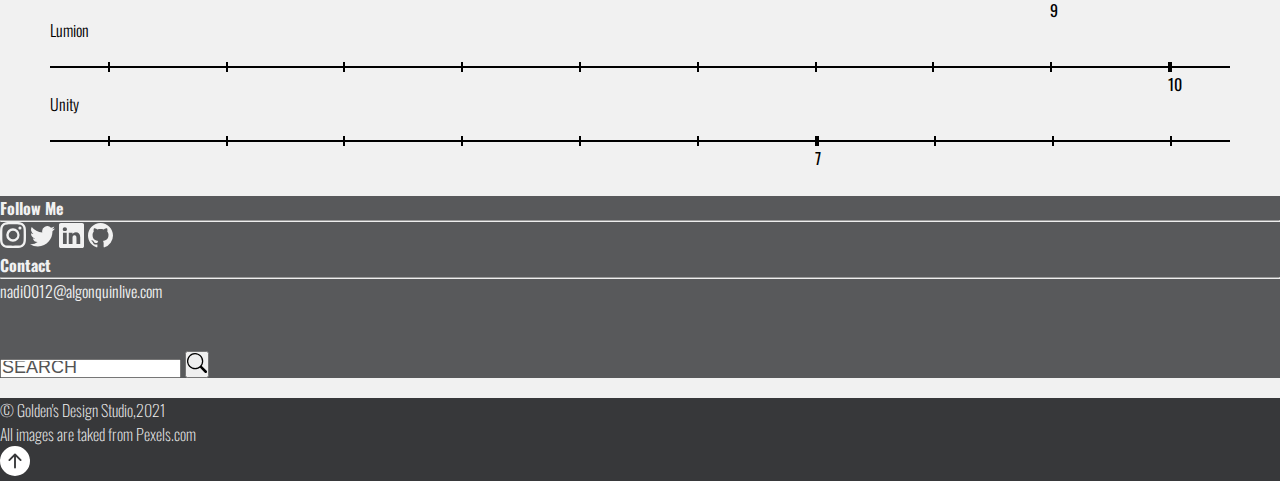
==== commit f7bf4854: "logo-back" ====
--- a/about.html
+++ b/about.html
@@ -32,7 +32,7 @@
       <div class="container">
         <!-- Adding Logo to Navbar -->
         <a class="navbar-brand" href="index.html">
-          <img src="/images/logo/logo1-480.png" alt="page-logo" height="150" width="">
+          <img src="images/logo.svg" alt="page-logo" height="150" width="150">
         </a>
 
         <button class="navbar-toggler" type="button" data-bs-toggle="collapse" data-bs-target="#navbarSupportedContent"
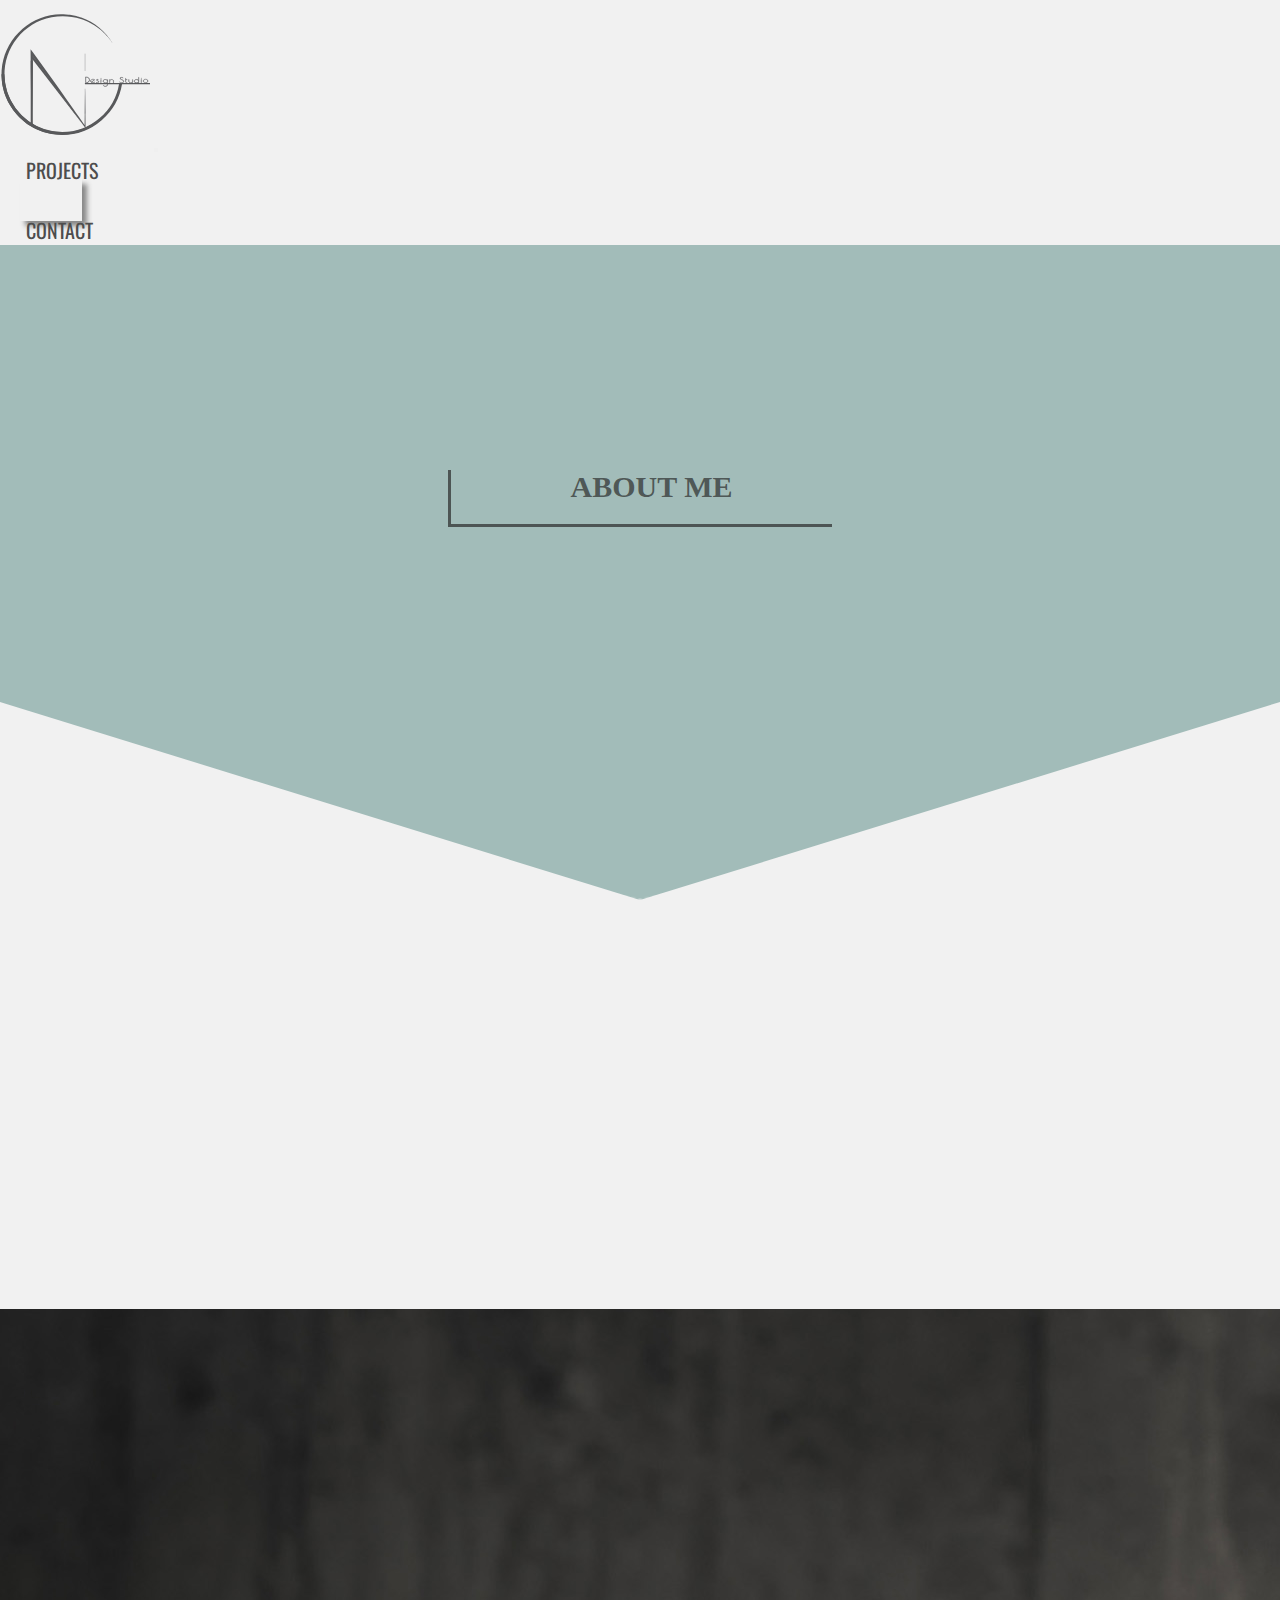
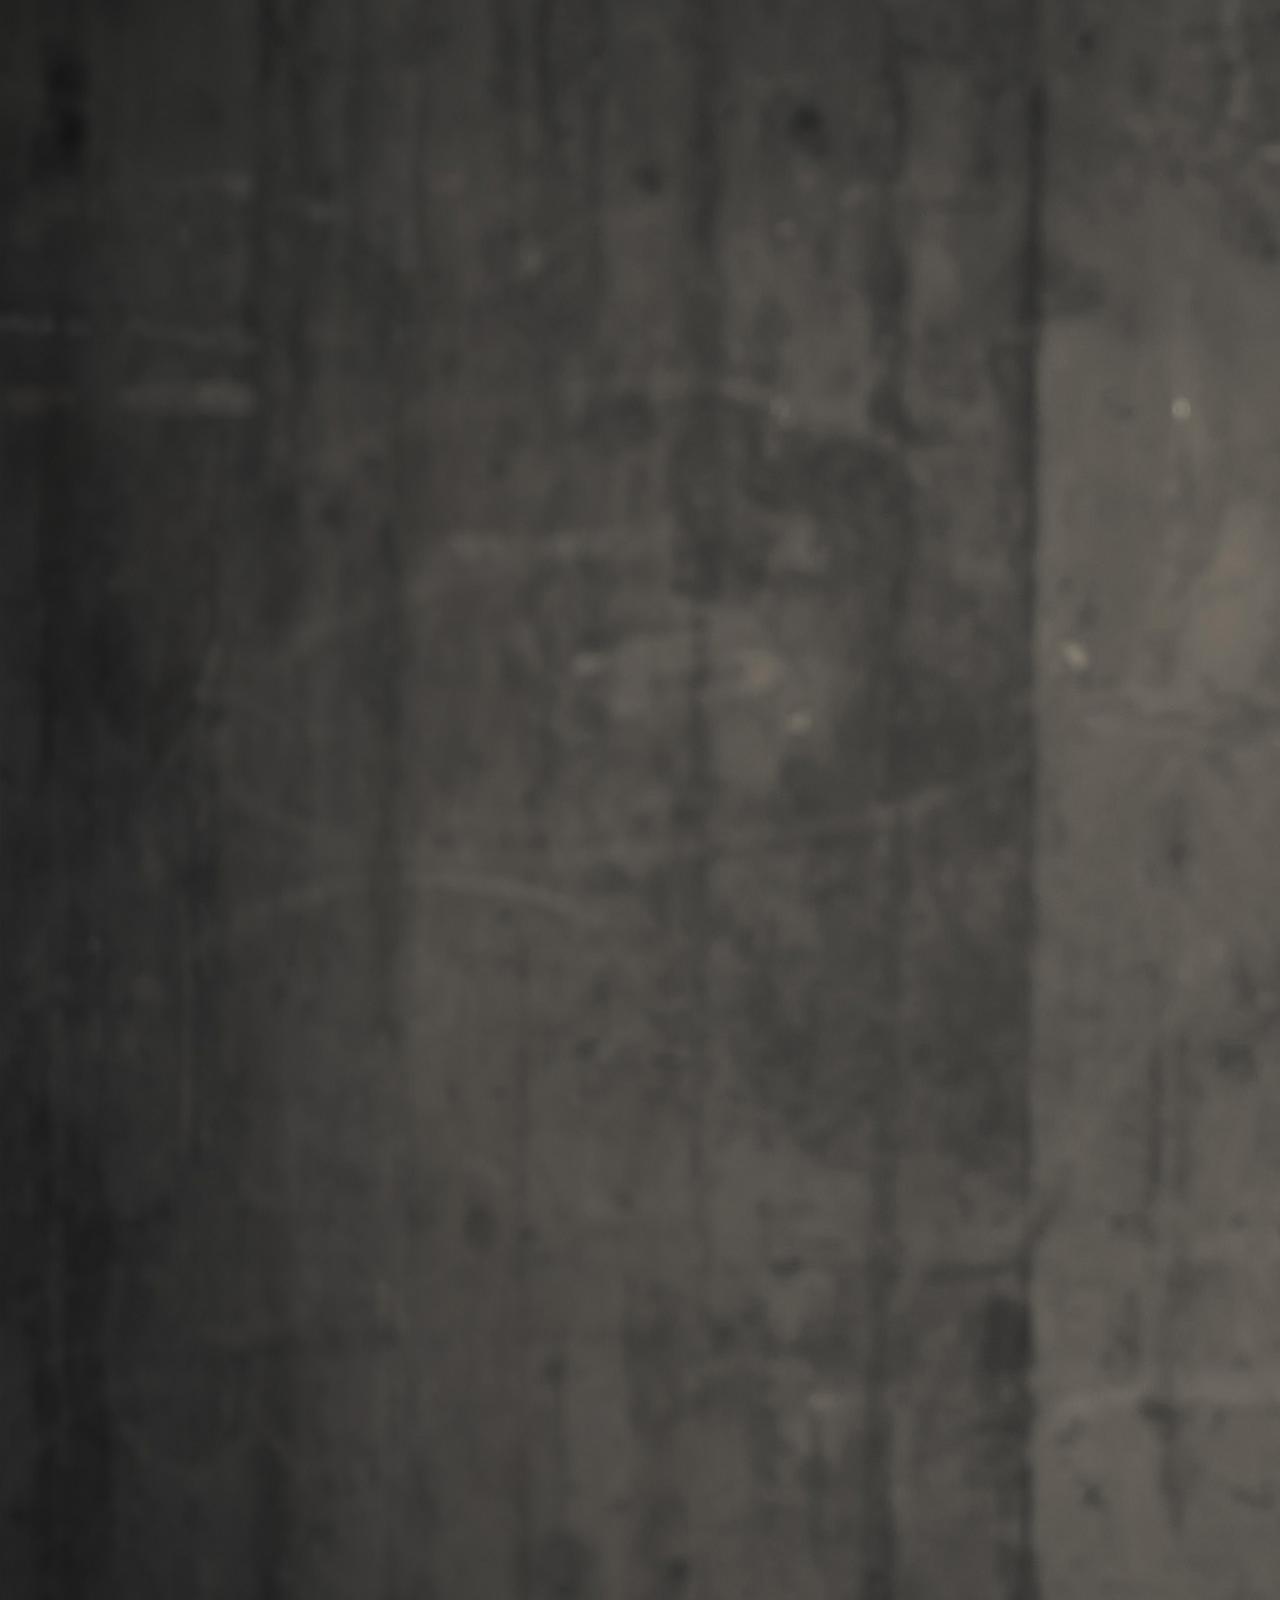
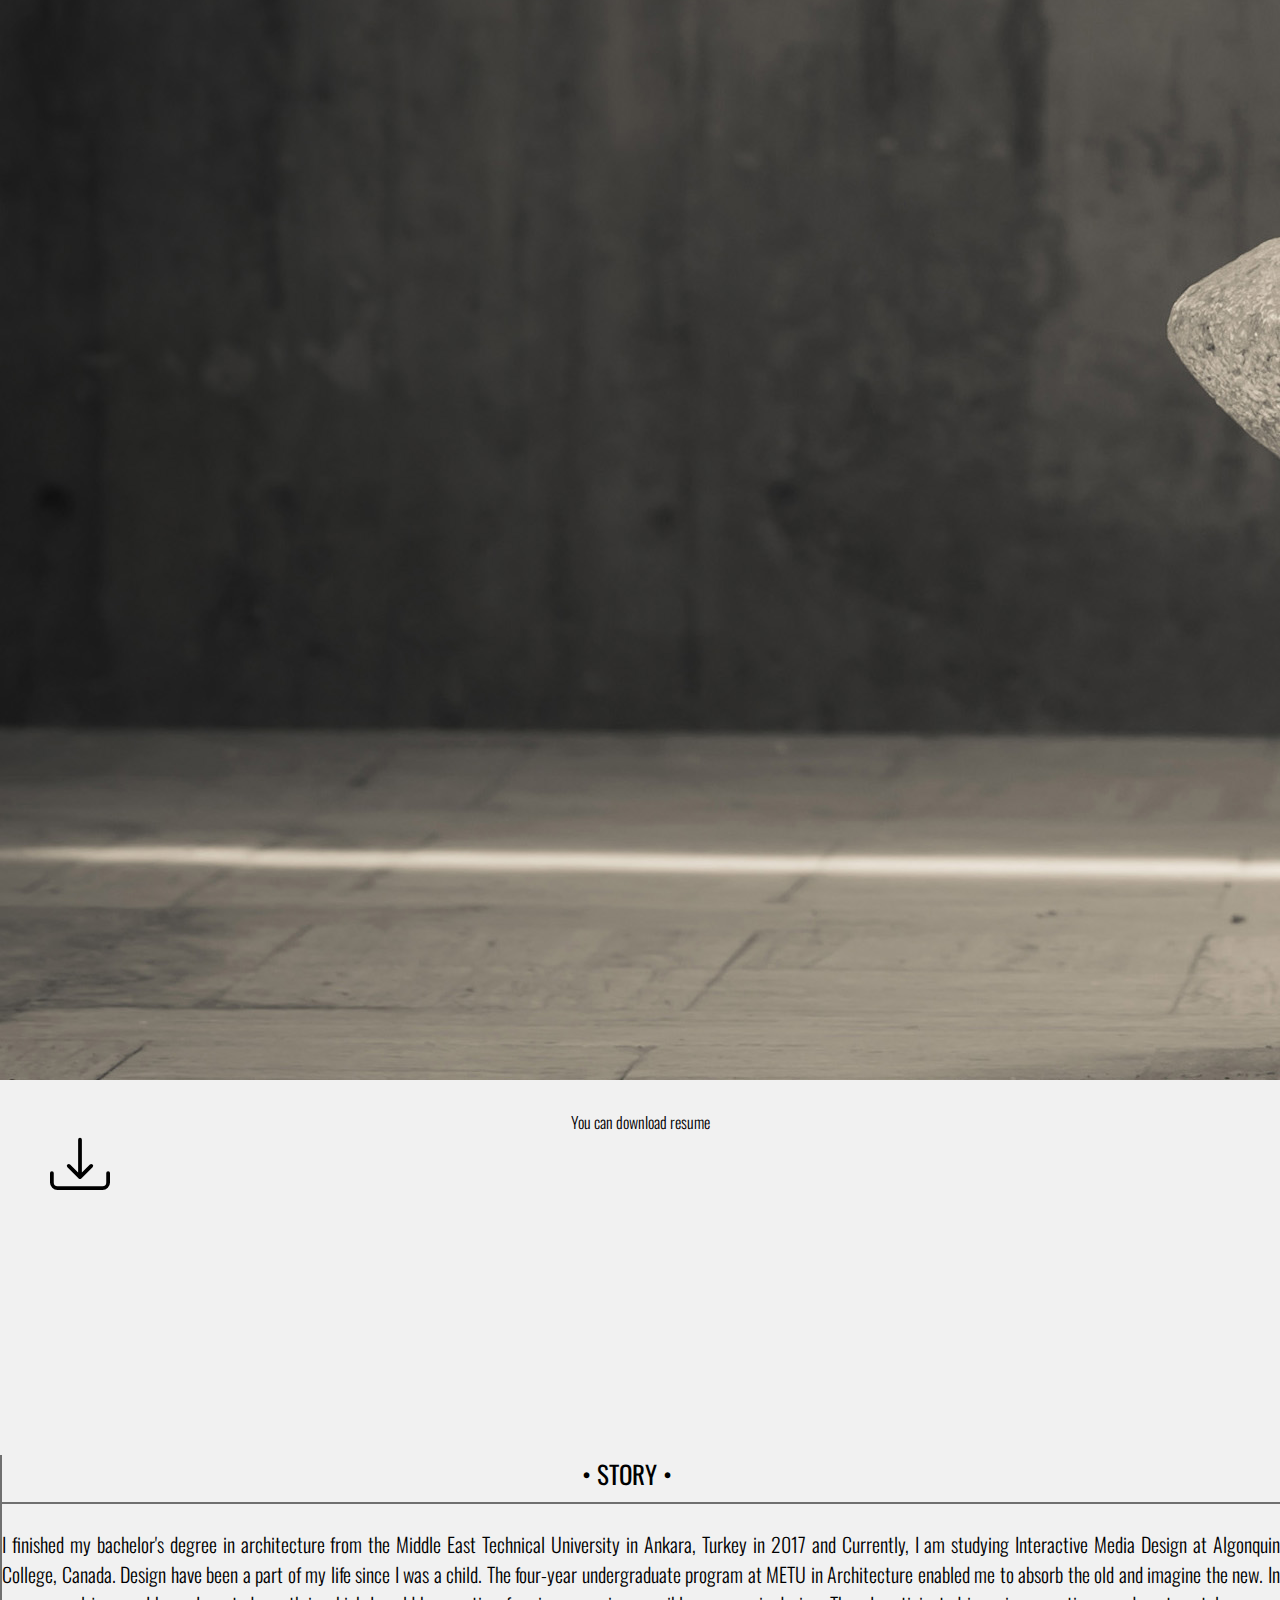
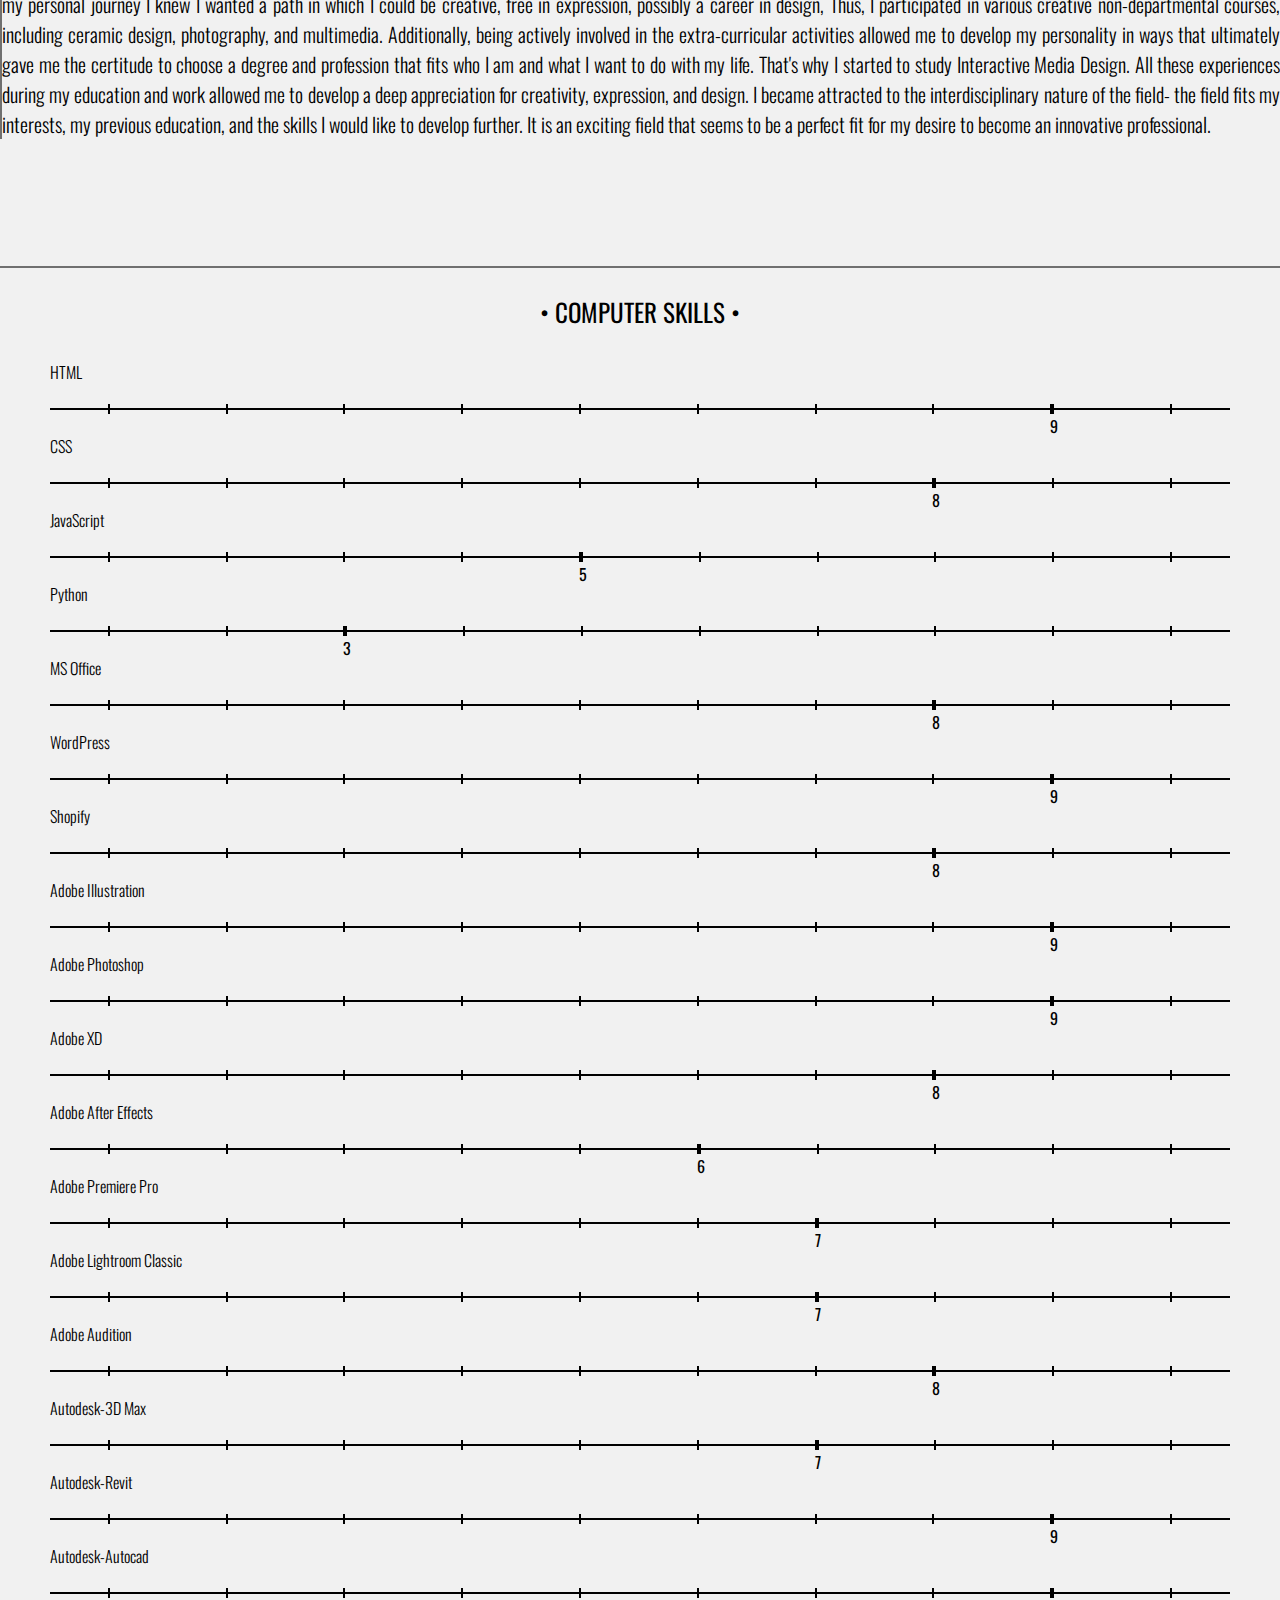
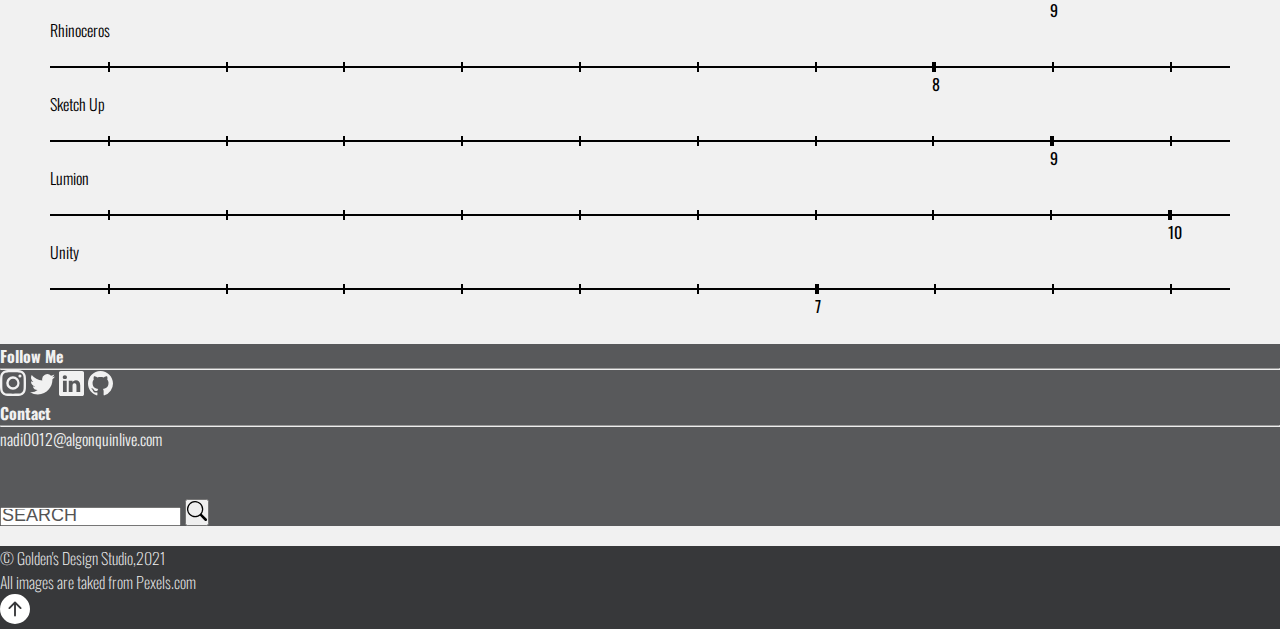
==== commit 50af9d79: "Update" ====
--- a/about.html
+++ b/about.html
@@ -1,453 +1,593 @@
-<!doctype html>
+<!DOCTYPE html>
 <html lang="en">
-
-<head>
-  <!-- Required meta tags -->
-  <meta charset="utf-8">
-  <meta name="viewport" content="width=device-width, initial-scale=1">
-  <!-- Font -->
-  <link rel="preconnect" href="https://fonts.googleapis.com">
-  <link rel="preconnect" href="https://fonts.gstatic.com" crossorigin>
-  <link href="https://fonts.googleapis.com/css2?family=Oswald:wght@200;300;400;500;600;700&display=swap"
-    rel="stylesheet">
-  <!-- Bootstrap CSS -->
-  <link href="https://cdn.jsdelivr.net/npm/bootstrap@5.1.3/dist/css/bootstrap.min.css" rel="stylesheet"
-    integrity="sha384-1BmE4kWBq78iYhFldvKuhfTAU6auU8tT94WrHftjDbrCEXSU1oBoqyl2QvZ6jIW3" crossorigin="anonymous">
-  <!-- Custom Styles -->
-  <link rel="stylesheet" href="css/main.css">
-  <link rel="shortcut icon" type="image/png" href="images/favicon.png">
-  <title>Golden's Design Studio</title>
-
-</head>
-
-<body class="bg" id="top">
-  <header class="masthead-about">
-    <nav class="navbar navbar-expand-md navbar-light bg" id="nav">
-
-      <ul class="skip-links">
-        <li><a href="#nav" aria-label="click to skip to main nav">Skip to main nav</a></li>
-        <li><a href="#main" aria-label="click to skip to main content">Skip to main content</a></li>
-      </ul>
-
-      <div class="container">
-        <!-- Adding Logo to Navbar -->
-        <a class="navbar-brand" href="index.html">
-          <img src="images/logo.svg" alt="page-logo" height="150" width="150">
-        </a>
-
-        <button class="navbar-toggler" type="button" data-bs-toggle="collapse" data-bs-target="#navbarSupportedContent"
-          aria-controls="navbarSupportedContent" aria-expanded="false" aria-label="Toggle navigation">
-          <span class="navbar-toggler-icon"></span>
-        </button>
-        <div class="collapse navbar-collapse" id="navbarSupportedContent">
-          <ul class="navbar-nav ml-auto w-100 justify-content-end">
-            <li class="nav-item">
-              <a class="nav-link" href="index.html">PROJECTS</a>
-            </li>
-            <li class="nav-item">
-              <a class="nav-link active" aria-current="true" href="about.html">ABOUT</a>
-            </li>
-            <li class="nav-item">
-              <a class="nav-link" href="contact.html">CONTACT</a>
-            </li>
-          </ul>
-
-        </div>
-      </div>
-    </nav>
-    <!-- **** Banner Section **** -->
-    <div class="text-container">
-      <h1>ABOUT ME</h1>
-    </div>
-  </header>
-  <main role="main" id="main">
-    <div class="container">
-      <div class="row ">
-        <div class="col-sm-12 col-md-6">
-          <div class="profile-pic card-body d-flex flex-column">
-            <img src="images/Profile.jpg" class="card-img-top rounded-0" alt="profile picture">
-            <p class="resume center">You can download resume</p>
-            <a href="images/Resume-Nadimi.pdf" class="btn btn-block center" download="" aria-label="download resume">
-              <svg xmlns="http://www.w3.org/2000/svg" width="60" height="60" fill="dark" class="bi bi-download" viewBox="0 0 16 16">
-                <path d="M.5 9.9a.5.5 0 0 1 .5.5v2.5a1 1 0 0 0 1 1h12a1 1 0 0 0 1-1v-2.5a.5.5 0 0 1 1 0v2.5a2 2 0 0 1-2 2H2a2 2 0 0 1-2-2v-2.5a.5.5 0 0 1 .5-.5z"/>
-                <path d="M7.646 11.854a.5.5 0 0 0 .708 0l3-3a.5.5 0 0 0-.708-.708L8.5 10.293V1.5a.5.5 0 0 0-1 0v8.793L5.354 8.146a.5.5 0 1 0-.708.708l3 3z"/>
-              </svg>
-            </a>
-          </div>
-        </div>
-        <div class="line col-sm-12 col-md-6">
-          <div class="profile card-body d-flex flex-column">
-            <h3 class="s">&bull; STORY &bull;</h3>
-            <p>
-              I finished my bachelor's degree in architecture from
-              the Middle East Technical University in Ankara, Turkey in 2017 and Currently, I am studying Interactive
-              Media Design at Algonquin College, Canada.
-
-              Design have been a part of my life since I was a
-              child. The four-year undergraduate program at METU in Architecture enabled me to absorb the old and
-              imagine the new. In my personal journey I knew I wanted a path in which I could be creative, free in
-              expression, possibly a career in design, Thus, I participated in various creative non-departmental
-              courses, including ceramic design, photography, and multimedia. Additionally, being actively involved in
-              the extra-curricular activities allowed me to develop my personality in ways that ultimately gave me the
-              certitude to choose a degree and profession that fits who I am and what I want to do with my life. That's
-              why I started to study Interactive Media Design. All these experiences during my education and work
-              allowed me to develop a deep appreciation for creativity, expression, and design.
-
-              I became attracted to the interdisciplinary nature of the field- the field fits my interests, my previous
-              education, and the skills I would like to develop further. It is an exciting field that seems to be a
-              perfect fit for my desire to become an innovative professional.
-            </p>
-          </div>
-        </div>
-
-      </div>
-      <div class="skills">
-        <h3 class="ss">&bull; COMPUTER SKILLS &bull;</h3>
-        <div class="row">
-          <div class="center col-sm">
-            <p>Adobe Illustration</p>
-            <ul class="nine">
-              <li></li>
-              <li></li>
-              <li></li>
-              <li></li>
-              <li></li>
-              <li></li>
-              <li></li>
-              <li></li>
-              <li class="current"></li>
-              <li></li>
-            </ul>
-            <p>Adobe Photoshop</p>
-            <ul class="nine">
-              <li></li>
-              <li></li>
-              <li></li>
-              <li></li>
-              <li></li>
-              <li></li>
-              <li></li>
-              <li></li>
-              <li class="current"></li>
-              <li></li>
-            </ul>
-            <p>Adobe XD</p>
-            <ul class="eight">
-              <li></li>
-              <li></li>
-              <li></li>
-              <li></li>
-              <li></li>
-              <li></li>
-              <li></li>
-              <li class="current"></li>
-              <li></li>
-              <li></li>
-            </ul>
-            <p>Adobe InDesign</p>
-            <ul class="five">
-              <li></li>
-              <li></li>
-              <li></li>
-              <li></li>
-              <li class="current"></li>
-              <li></li>
-              <li></li>
-              <li></li>
-              <li></li>
-              <li></li>
-            </ul>
-            <p>Adobe InDesign</p>
-            <ul class="four">
-              <li></li>
-              <li></li>
-              <li></li>
-              <li class="current"></li>
-              <li></li>
-              <li></li>
-              <li></li>
-              <li></li>
-              <li></li>
-              <li></li>
-            </ul>
-            <p>Adobe Lightroom Classic</p>
-            <ul class="seven">
-              <li></li>
-              <li></li>
-              <li></li>
-              <li></li>
-              <li></li>
-              <li></li>
-              <li class="current"></li>
-              <li></li>
-              <li></li>
-              <li></li>
-            </ul>
-          </div>
-          <div class="center col-sm">
-            <p>Adobe Premiere Pro</p>
-            <ul class="seven">
-              <li></li>
-              <li></li>
-              <li></li>
-              <li></li>
-              <li></li>
-              <li></li>
-              <li class="current"></li>
-              <li></li>
-              <li></li>
-              <li></li>
-            </ul>
-            <p>Adobe Audition</p>
-            <ul class="eight">
-              <li></li>
-              <li></li>
-              <li></li>
-              <li></li>
-              <li></li>
-              <li></li>
-              <li></li>
-              <li class="current"></li>
-              <li></li>
-              <li></li>
-            </ul>
-            <p>MS Office</p>
-            <ul class="eight">
-              <li></li>
-              <li></li>
-              <li></li>
-              <li></li>
-              <li></li>
-              <li></li>
-              <li></li>
-              <li class="current"></li>
-              <li></li>
-              <li></li>
-            </ul>
-            <p>HTML</p>
-            <ul class="six">
-              <li></li>
-              <li></li>
-              <li></li>
-              <li></li>
-              <li></li>
-              <li class="current"></li>
-              <li></li>
-              <li></li>
-              <li></li>
-              <li></li>
-            </ul>
-            <p>CSS</p>
-            <ul class="five">
-              <li></li>
-              <li></li>
-              <li></li>
-              <li></li>
-              <li class="current"></li>
-              <li></li>
-              <li></li>
-              <li></li>
-              <li></li>
-              <li></li>
-            </ul>
-            <p>Python</p>
-            <ul class="three">
-              <li></li>
-              <li></li>
-              <li class="current"></li>
-              <li></li>
-              <li></li>
-              <li></li>
-              <li></li>
-              <li></li>
-              <li></li>
-              <li></li>
-            </ul>
-          </div>
-          <div class="center col-sm">
-            <p>Autodesk-3D Max</p>
-            <ul class="seven">
-              <li></li>
-              <li></li>
-              <li></li>
-              <li></li>
-              <li></li>
-              <li></li>
-              <li class="current"></li>
-              <li></li>
-              <li></li>
-              <li></li>
-            </ul>
-            <p>Autodesk-Revit</p>
-            <ul class="nine">
-              <li></li>
-              <li></li>
-              <li></li>
-              <li></li>
-              <li></li>
-              <li></li>
-              <li></li>
-              <li></li>
-              <li class="current"></li>
-              <li></li>
-            </ul>
-            <p>Autodesk-Autocad</p>
-            <ul class="nine">
-              <li></li>
-              <li></li>
-              <li></li>
-              <li></li>
-              <li></li>
-              <li></li>
-              <li></li>
-              <li></li>
-              <li class="current"></li>
-              <li></li>
-            </ul>
-            <p>Rhinoceros</p>
-            <ul class="eight">
-              <li></li>
-              <li></li>
-              <li></li>
-              <li></li>
-              <li></li>
-              <li></li>
-              <li></li>
-              <li class="current"></li>
-              <li></li>
-              <li></li>
-            </ul>
-            <p>Sketch Up</p>
-            <ul class="nine">
-              <li></li>
-              <li></li>
-              <li></li>
-              <li></li>
-              <li></li>
-              <li></li>
-              <li></li>
-              <li></li>
-              <li class="current"></li>
-              <li></li>
-            </ul>
-            <p>Lumion</p>
-            <ul class="ten">
-              <li></li>
-              <li></li>
-              <li></li>
-              <li></li>
-              <li></li>
-              <li></li>
-              <li></li>
-              <li></li>
-              <li></li>
-              <li class="current"></li>
-            </ul>
-            <p>Unity</p>
-            <ul class="seven">
-              <li></li>
-              <li></li>
-              <li></li>
-              <li></li>
-              <li></li>
-              <li></li>
-              <li class="current"></li>
-              <li></li>
-              <li></li>
-              <li></li>
+  <head>
+    <!-- Required meta tags -->
+    <meta charset="utf-8" />
+    <meta name="viewport" content="width=device-width, initial-scale=1" />
+    <!-- Font -->
+    <link rel="preconnect" href="https://fonts.googleapis.com" />
+    <link rel="preconnect" href="https://fonts.gstatic.com" crossorigin />
+    <link
+      href="https://fonts.googleapis.com/css2?family=Oswald:wght@200;300;400;500;600;700&display=swap"
+      rel="stylesheet"
+    />
+    <!-- Bootstrap CSS -->
+    <link
+      href="https://cdn.jsdelivr.net/npm/bootstrap@5.1.3/dist/css/bootstrap.min.css"
+      rel="stylesheet"
+      integrity="sha384-1BmE4kWBq78iYhFldvKuhfTAU6auU8tT94WrHftjDbrCEXSU1oBoqyl2QvZ6jIW3"
+      crossorigin="anonymous"
+    />
+    <!-- Custom Styles -->
+    <link rel="stylesheet" href="css/main.css" />
+    <link rel="shortcut icon" type="image/png" href="images/favicon.png" />
+    <title>Golden's Design Studio</title>
+  </head>
+
+  <body class="bg" id="top">
+    <header class="masthead-about">
+      <nav class="navbar navbar-expand-md navbar-light bg" id="nav">
+        <ul class="skip-links">
+          <li>
+            <a href="#nav" aria-label="click to skip to main nav"
+              >Skip to main nav</a
+            >
+          </li>
+          <li>
+            <a href="#main" aria-label="click to skip to main content"
+              >Skip to main content</a
+            >
+          </li>
+        </ul>
+
+        <div class="container">
+          <!-- Adding Logo to Navbar -->
+          <a class="navbar-brand" href="index.html">
+            <img
+              src="images/logo.svg"
+              alt="page-logo"
+              height="150"
+              width="150"
+            />
+          </a>
+
+          <button
+            class="navbar-toggler"
+            type="button"
+            data-bs-toggle="collapse"
+            data-bs-target="#navbarSupportedContent"
+            aria-controls="navbarSupportedContent"
+            aria-expanded="false"
+            aria-label="Toggle navigation"
+          >
+            <span class="navbar-toggler-icon"></span>
+          </button>
+          <div class="collapse navbar-collapse" id="navbarSupportedContent">
+            <ul class="navbar-nav ml-auto w-100 justify-content-end">
+              <li class="nav-item">
+                <a class="nav-link" href="index.html">PROJECTS</a>
+              </li>
+              <li class="nav-item">
+                <a class="nav-link active" aria-current="true" href="about.html"
+                  >ABOUT</a
+                >
+              </li>
+              <li class="nav-item">
+                <a class="nav-link" href="contact.html">CONTACT</a>
+              </li>
             </ul>
           </div>
         </div>
+      </nav>
+      <!-- **** Banner Section **** -->
+      <div class="text-container">
+        <h1>ABOUT ME</h1>
       </div>
-    </div>
-
-  </main>
-
-  <div class="footer">
-
-    <footer class="footer-1 page-footer py-4">
+    </header>
+    <main role="main" id="main">
       <div class="container">
-        <div class="row g-3 ">
-
-          <div class="col ">
-            <h4>Follow Me</h4>
-            <hr>
-            <a class="btn btn-block" href="https://www.instagram.com/nedlogimidan/" aria-label="go to instagram page">
-              <svg xmlns="http://www.w3.org/2000/svg" width="26" height="26" fill="currentColor" class="bi bi-instagram"
-                viewBox="0 0 16 16">
-                <path
-                  d="M8 0C5.829 0 5.556.01 4.703.048 3.85.088 3.269.222 2.76.42a3.917 3.917 0 0 0-1.417.923A3.927 3.927 0 0 0 .42 2.76C.222 3.268.087 3.85.048 4.7.01 5.555 0 5.827 0 8.001c0 2.172.01 2.444.048 3.297.04.852.174 1.433.372 1.942.205.526.478.972.923 1.417.444.445.89.719 1.416.923.51.198 1.09.333 1.942.372C5.555 15.99 5.827 16 8 16s2.444-.01 3.298-.048c.851-.04 1.434-.174 1.943-.372a3.916 3.916 0 0 0 1.416-.923c.445-.445.718-.891.923-1.417.197-.509.332-1.09.372-1.942C15.99 10.445 16 10.173 16 8s-.01-2.445-.048-3.299c-.04-.851-.175-1.433-.372-1.941a3.926 3.926 0 0 0-.923-1.417A3.911 3.911 0 0 0 13.24.42c-.51-.198-1.092-.333-1.943-.372C10.443.01 10.172 0 7.998 0h.003zm-.717 1.442h.718c2.136 0 2.389.007 3.232.046.78.035 1.204.166 1.486.275.373.145.64.319.92.599.28.28.453.546.598.92.11.281.24.705.275 1.485.039.843.047 1.096.047 3.231s-.008 2.389-.047 3.232c-.035.78-.166 1.203-.275 1.485a2.47 2.47 0 0 1-.599.919c-.28.28-.546.453-.92.598-.28.11-.704.24-1.485.276-.843.038-1.096.047-3.232.047s-2.39-.009-3.233-.047c-.78-.036-1.203-.166-1.485-.276a2.478 2.478 0 0 1-.92-.598 2.48 2.48 0 0 1-.6-.92c-.109-.281-.24-.705-.275-1.485-.038-.843-.046-1.096-.046-3.233 0-2.136.008-2.388.046-3.231.036-.78.166-1.204.276-1.486.145-.373.319-.64.599-.92.28-.28.546-.453.92-.598.282-.11.705-.24 1.485-.276.738-.034 1.024-.044 2.515-.045v.002zm4.988 1.328a.96.96 0 1 0 0 1.92.96.96 0 0 0 0-1.92zm-4.27 1.122a4.109 4.109 0 1 0 0 8.217 4.109 4.109 0 0 0 0-8.217zm0 1.441a2.667 2.667 0 1 1 0 5.334 2.667 2.667 0 0 1 0-5.334z" />
-              </svg>
-            </a>
-            <a class="btn btn-block" href="http://www.twitter.com" aria-label="go to twitter">
-              <svg xmlns="http://www.w3.org/2000/svg" width="25" height="25" fill="currentColor" class="bi bi-twitter"
-                viewBox="0 0 16 16">
-                <path
-                  d="M5.026 15c6.038 0 9.341-5.003 9.341-9.334 0-.14 0-.282-.006-.422A6.685 6.685 0 0 0 16 3.542a6.658 6.658 0 0 1-1.889.518 3.301 3.301 0 0 0 1.447-1.817 6.533 6.533 0 0 1-2.087.793A3.286 3.286 0 0 0 7.875 6.03a9.325 9.325 0 0 1-6.767-3.429 3.289 3.289 0 0 0 1.018 4.382A3.323 3.323 0 0 1 .64 6.575v.045a3.288 3.288 0 0 0 2.632 3.218 3.203 3.203 0 0 1-.865.115 3.23 3.23 0 0 1-.614-.057 3.283 3.283 0 0 0 3.067 2.277A6.588 6.588 0 0 1 .78 13.58a6.32 6.32 0 0 1-.78-.045A9.344 9.344 0 0 0 5.026 15z" />
-              </svg>
-            </a>
-            <a class="btn btn-block" href="https://www.linkedin.com/in/golden-nadimi/" aria-label="go to linkedin">
-              <svg xmlns="http://www.w3.org/2000/svg" width="25" height="25" fill="currentColor" class="bi bi-linkedin"
-                viewBox="0 0 16 16">
-                <path
-                  d="M0 1.146C0 .513.526 0 1.175 0h13.65C15.474 0 16 .513 16 1.146v13.708c0 .633-.526 1.146-1.175 1.146H1.175C.526 16 0 15.487 0 14.854V1.146zm4.943 12.248V6.169H2.542v7.225h2.401zm-1.2-8.212c.837 0 1.358-.554 1.358-1.248-.015-.709-.52-1.248-1.342-1.248-.822 0-1.359.54-1.359 1.248 0 .694.521 1.248 1.327 1.248h.016zm4.908 8.212V9.359c0-.216.016-.432.08-.586.173-.431.568-.878 1.232-.878.869 0 1.216.662 1.216 1.634v3.865h2.401V9.25c0-2.22-1.184-3.252-2.764-3.252-1.274 0-1.845.7-2.165 1.193v.025h-.016a5.54 5.54 0 0 1 .016-.025V6.169h-2.4c.03.678 0 7.225 0 7.225h2.4z" />
-              </svg>
-            </a>
-            <a class="btn btn-block" href="https://github.com/nadi0012" aria-label="go to githup page">
-              <svg xmlns="http://www.w3.org/2000/svg" width="25" height="25" fill="currentColor" class="bi bi-github"
-                viewBox="0 0 16 16">
-                <path
-                  d="M8 0C3.58 0 0 3.58 0 8c0 3.54 2.29 6.53 5.47 7.59.4.07.55-.17.55-.38 0-.19-.01-.82-.01-1.49-2.01.37-2.53-.49-2.69-.94-.09-.23-.48-.94-.82-1.13-.28-.15-.68-.52-.01-.53.63-.01 1.08.58 1.23.82.72 1.21 1.87.87 2.33.66.07-.52.28-.87.51-1.07-1.78-.2-3.64-.89-3.64-3.95 0-.87.31-1.59.82-2.15-.08-.2-.36-1.02.08-2.12 0 0 .67-.21 2.2.82.64-.18 1.32-.27 2-.27.68 0 1.36.09 2 .27 1.53-1.04 2.2-.82 2.2-.82.44 1.1.16 1.92.08 2.12.51.56.82 1.27.82 2.15 0 3.07-1.87 3.75-3.65 3.95.29.25.54.73.54 1.48 0 1.07-.01 1.93-.01 2.2 0 .21.15.46.55.38A8.012 8.012 0 0 0 16 8c0-4.42-3.58-8-8-8z" />
-              </svg>
-            </a>
+        <div class="row">
+          <div class="col-sm-12 col-md-6">
+            <div class="profile-pic card-body d-flex flex-column">
+              <img
+                src="images/Profile.jpg"
+                class="card-img-top rounded-0"
+                alt="profile picture"
+              />
+              <p class="resume center">You can download resume</p>
+              <a
+                href="images/Resume.pdf"
+                class="btn btn-block center"
+                download=""
+                aria-label="download resume"
+              >
+                <svg
+                  xmlns="http://www.w3.org/2000/svg"
+                  width="60"
+                  height="60"
+                  fill="dark"
+                  class="bi bi-download"
+                  viewBox="0 0 16 16"
+                >
+                  <path
+                    d="M.5 9.9a.5.5 0 0 1 .5.5v2.5a1 1 0 0 0 1 1h12a1 1 0 0 0 1-1v-2.5a.5.5 0 0 1 1 0v2.5a2 2 0 0 1-2 2H2a2 2 0 0 1-2-2v-2.5a.5.5 0 0 1 .5-.5z"
+                  />
+                  <path
+                    d="M7.646 11.854a.5.5 0 0 0 .708 0l3-3a.5.5 0 0 0-.708-.708L8.5 10.293V1.5a.5.5 0 0 0-1 0v8.793L5.354 8.146a.5.5 0 1 0-.708.708l3 3z"
+                  />
+                </svg>
+              </a>
+            </div>
           </div>
-
-          <div class="col ">
-            <h4>Contact</h4>
-            <hr>
-            <p>nadi0012@algonquinlive.com</p>
+          <div class="line col-sm-12 col-md-6">
+            <div class="profile card-body d-flex flex-column">
+              <h3 class="s">&bull; STORY &bull;</h3>
+              <p>
+                I finished my bachelor's degree in architecture from the Middle
+                East Technical University in Ankara, Turkey in 2017 and
+                Currently, I am studying Interactive Media Design at Algonquin
+                College, Canada. Design have been a part of my life since I was
+                a child. The four-year undergraduate program at METU in
+                Architecture enabled me to absorb the old and imagine the new.
+                In my personal journey I knew I wanted a path in which I could
+                be creative, free in expression, possibly a career in design,
+                Thus, I participated in various creative non-departmental
+                courses, including ceramic design, photography, and multimedia.
+                Additionally, being actively involved in the extra-curricular
+                activities allowed me to develop my personality in ways that
+                ultimately gave me the certitude to choose a degree and
+                profession that fits who I am and what I want to do with my
+                life. That's why I started to study Interactive Media Design.
+                All these experiences during my education and work allowed me to
+                develop a deep appreciation for creativity, expression, and
+                design. I became attracted to the interdisciplinary nature of
+                the field- the field fits my interests, my previous education,
+                and the skills I would like to develop further. It is an
+                exciting field that seems to be a perfect fit for my desire to
+                become an innovative professional.
+              </p>
+            </div>
           </div>
-
-          <div class="col ">
-            <br>
-            <br>
-            <form class="d-flex">
-              <input class="form-control form-control-sm mr-3" type="search" placeholder="Search" aria-label="Search">
-              <button class="btn btn-outline-dark rounded-0" type="submit" aria-label="Search">
-
-                <svg xmlns="http://www.w3.org/2000/svg" width="20" height="20" fill="currentColor" class="bi bi-search"
-                  viewBox="0 0 16 16">
-                  <path
-                    d="M11.742 10.344a6.5 6.5 0 1 0-1.397 1.398h-.001c.03.04.062.078.098.115l3.85 3.85a1 1 0 0 0 1.415-1.414l-3.85-3.85a1.007 1.007 0 0 0-.115-.1zM12 6.5a5.5 5.5 0 1 1-11 0 5.5 5.5 0 0 1 11 0z" />
-                </svg>
-              </button>
-            </form>
+        </div>
+        <div class="skills">
+          <h3 class="ss">&bull; COMPUTER SKILLS &bull;</h3>
+          <div class="row">
+            <div class="center col-sm">
+              <p>HTML</p>
+              <ul class="nine">
+                <li></li>
+                <li></li>
+                <li></li>
+                <li></li>
+                <li></li>
+                <li></li>
+                <li></li>
+                <li></li>
+                <li class="current"></li>
+                <li></li>
+              </ul>
+              <p>CSS</p>
+              <ul class="eight">
+                <li></li>
+                <li></li>
+                <li></li>
+                <li></li>
+                <li></li>
+                <li></li>
+                <li></li>
+                <li class="current"></li>
+                <li></li>
+                <li></li>
+              </ul>
+              <p>JavaScript</p>
+              <ul class="five">
+                <li></li>
+                <li></li>
+                <li></li>
+                <li></li>
+                <li class="current"></li>
+                <li></li>
+                <li></li>
+                <li></li>
+                <li></li>
+                <li></li>
+              </ul>
+              <p>Python</p>
+              <ul class="three">
+                <li></li>
+                <li></li>
+                <li class="current"></li>
+                <li></li>
+                <li></li>
+                <li></li>
+                <li></li>
+                <li></li>
+                <li></li>
+                <li></li>
+              </ul>
+              <p>MS Office</p>
+              <ul class="eight">
+                <li></li>
+                <li></li>
+                <li></li>
+                <li></li>
+                <li></li>
+                <li></li>
+                <li></li>
+                <li class="current"></li>
+                <li></li>
+                <li></li>
+              </ul>
+              <p>WordPress</p>
+              <ul class="nine">
+                <li></li>
+                <li></li>
+                <li></li>
+                <li></li>
+                <li></li>
+                <li></li>
+                <li></li>
+                <li></li>
+                <li class="current"></li>
+                <li></li>
+              </ul>
+              <p>Shopify</p>
+              <ul class="eight">
+                <li></li>
+                <li></li>
+                <li></li>
+                <li></li>
+                <li></li>
+                <li></li>
+                <li></li>
+                <li class="current"></li>
+                <li></li>
+                <li></li>
+              </ul>
+            </div>
+            <div class="center col-sm">
+              <p>Adobe Illustration</p>
+              <ul class="nine">
+                <li></li>
+                <li></li>
+                <li></li>
+                <li></li>
+                <li></li>
+                <li></li>
+                <li></li>
+                <li></li>
+                <li class="current"></li>
+                <li></li>
+              </ul>
+              <p>Adobe Photoshop</p>
+              <ul class="nine">
+                <li></li>
+                <li></li>
+                <li></li>
+                <li></li>
+                <li></li>
+                <li></li>
+                <li></li>
+                <li></li>
+                <li class="current"></li>
+                <li></li>
+              </ul>
+              <p>Adobe XD</p>
+              <ul class="eight">
+                <li></li>
+                <li></li>
+                <li></li>
+                <li></li>
+                <li></li>
+                <li></li>
+                <li></li>
+                <li class="current"></li>
+                <li></li>
+                <li></li>
+              </ul>
+              <p>Adobe After Effects</p>
+              <ul class="six">
+                <li></li>
+                <li></li>
+                <li></li>
+                <li></li>
+                <li></li>
+                <li class="current"></li>
+                <li></li>
+                <li></li>
+                <li></li>
+                <li></li>
+              </ul>
+              <p>Adobe Premiere Pro</p>
+              <ul class="seven">
+                <li></li>
+                <li></li>
+                <li></li>
+                <li></li>
+                <li></li>
+                <li></li>
+                <li class="current"></li>
+                <li></li>
+                <li></li>
+                <li></li>
+              </ul>
+              <p>Adobe Lightroom Classic</p>
+              <ul class="seven">
+                <li></li>
+                <li></li>
+                <li></li>
+                <li></li>
+                <li></li>
+                <li></li>
+                <li class="current"></li>
+                <li></li>
+                <li></li>
+                <li></li>
+              </ul>
+              <p>Adobe Audition</p>
+              <ul class="eight">
+                <li></li>
+                <li></li>
+                <li></li>
+                <li></li>
+                <li></li>
+                <li></li>
+                <li></li>
+                <li class="current"></li>
+                <li></li>
+                <li></li>
+              </ul>
+            </div>
+            <div class="center col-sm">
+              <p>Autodesk-3D Max</p>
+              <ul class="seven">
+                <li></li>
+                <li></li>
+                <li></li>
+                <li></li>
+                <li></li>
+                <li></li>
+                <li class="current"></li>
+                <li></li>
+                <li></li>
+                <li></li>
+              </ul>
+              <p>Autodesk-Revit</p>
+              <ul class="nine">
+                <li></li>
+                <li></li>
+                <li></li>
+                <li></li>
+                <li></li>
+                <li></li>
+                <li></li>
+                <li></li>
+                <li class="current"></li>
+                <li></li>
+              </ul>
+              <p>Autodesk-Autocad</p>
+              <ul class="nine">
+                <li></li>
+                <li></li>
+                <li></li>
+                <li></li>
+                <li></li>
+                <li></li>
+                <li></li>
+                <li></li>
+                <li class="current"></li>
+                <li></li>
+              </ul>
+              <p>Rhinoceros</p>
+              <ul class="eight">
+                <li></li>
+                <li></li>
+                <li></li>
+                <li></li>
+                <li></li>
+                <li></li>
+                <li></li>
+                <li class="current"></li>
+                <li></li>
+                <li></li>
+              </ul>
+              <p>Sketch Up</p>
+              <ul class="nine">
+                <li></li>
+                <li></li>
+                <li></li>
+                <li></li>
+                <li></li>
+                <li></li>
+                <li></li>
+                <li></li>
+                <li class="current"></li>
+                <li></li>
+              </ul>
+              <p>Lumion</p>
+              <ul class="ten">
+                <li></li>
+                <li></li>
+                <li></li>
+                <li></li>
+                <li></li>
+                <li></li>
+                <li></li>
+                <li></li>
+                <li></li>
+                <li class="current"></li>
+              </ul>
+              <p>Unity</p>
+              <ul class="seven">
+                <li></li>
+                <li></li>
+                <li></li>
+                <li></li>
+                <li></li>
+                <li></li>
+                <li class="current"></li>
+                <li></li>
+                <li></li>
+                <li></li>
+              </ul>
+            </div>
           </div>
         </div>
       </div>
-    </footer>
-
-    <footer class="footer-2">
-      <div class="container">
-        <div class="row">
-          <p class="col">&copy; Golden's Design Studio,2021 <br> All images are taked from Pexels.com </p>
-          <a href="#top" class="col text-end" aria-label="go to top"><svg xmlns="http://www.w3.org/2000/svg" width="30"
-              height="30" fill="white" class="bi bi-arrow-up-circle-fill" viewBox="0 0 16 16">
-              <path
-                d="M16 8A8 8 0 1 0 0 8a8 8 0 0 0 16 0zm-7.5 3.5a.5.5 0 0 1-1 0V5.707L5.354 7.854a.5.5 0 1 1-.708-.708l3-3a.5.5 0 0 1 .708 0l3 3a.5.5 0 0 1-.708.708L8.5 5.707V11.5z" />
-            </svg></a>
+    </main>
+
+    <div class="footer">
+      <footer class="footer-1 page-footer py-4">
+        <div class="container">
+          <div class="row g-3">
+            <div class="col">
+              <h4>Follow Me</h4>
+              <hr />
+              <a
+                class="btn btn-block"
+                href="https://www.instagram.com/nedlogimidan/"
+                aria-label="go to instagram page"
+              >
+                <svg
+                  xmlns="http://www.w3.org/2000/svg"
+                  width="26"
+                  height="26"
+                  fill="currentColor"
+                  class="bi bi-instagram"
+                  viewBox="0 0 16 16"
+                >
+                  <path
+                    d="M8 0C5.829 0 5.556.01 4.703.048 3.85.088 3.269.222 2.76.42a3.917 3.917 0 0 0-1.417.923A3.927 3.927 0 0 0 .42 2.76C.222 3.268.087 3.85.048 4.7.01 5.555 0 5.827 0 8.001c0 2.172.01 2.444.048 3.297.04.852.174 1.433.372 1.942.205.526.478.972.923 1.417.444.445.89.719 1.416.923.51.198 1.09.333 1.942.372C5.555 15.99 5.827 16 8 16s2.444-.01 3.298-.048c.851-.04 1.434-.174 1.943-.372a3.916 3.916 0 0 0 1.416-.923c.445-.445.718-.891.923-1.417.197-.509.332-1.09.372-1.942C15.99 10.445 16 10.173 16 8s-.01-2.445-.048-3.299c-.04-.851-.175-1.433-.372-1.941a3.926 3.926 0 0 0-.923-1.417A3.911 3.911 0 0 0 13.24.42c-.51-.198-1.092-.333-1.943-.372C10.443.01 10.172 0 7.998 0h.003zm-.717 1.442h.718c2.136 0 2.389.007 3.232.046.78.035 1.204.166 1.486.275.373.145.64.319.92.599.28.28.453.546.598.92.11.281.24.705.275 1.485.039.843.047 1.096.047 3.231s-.008 2.389-.047 3.232c-.035.78-.166 1.203-.275 1.485a2.47 2.47 0 0 1-.599.919c-.28.28-.546.453-.92.598-.28.11-.704.24-1.485.276-.843.038-1.096.047-3.232.047s-2.39-.009-3.233-.047c-.78-.036-1.203-.166-1.485-.276a2.478 2.478 0 0 1-.92-.598 2.48 2.48 0 0 1-.6-.92c-.109-.281-.24-.705-.275-1.485-.038-.843-.046-1.096-.046-3.233 0-2.136.008-2.388.046-3.231.036-.78.166-1.204.276-1.486.145-.373.319-.64.599-.92.28-.28.546-.453.92-.598.282-.11.705-.24 1.485-.276.738-.034 1.024-.044 2.515-.045v.002zm4.988 1.328a.96.96 0 1 0 0 1.92.96.96 0 0 0 0-1.92zm-4.27 1.122a4.109 4.109 0 1 0 0 8.217 4.109 4.109 0 0 0 0-8.217zm0 1.441a2.667 2.667 0 1 1 0 5.334 2.667 2.667 0 0 1 0-5.334z"
+                  />
+                </svg>
+              </a>
+              <a
+                class="btn btn-block"
+                href="http://www.twitter.com"
+                aria-label="go to twitter"
+              >
+                <svg
+                  xmlns="http://www.w3.org/2000/svg"
+                  width="25"
+                  height="25"
+                  fill="currentColor"
+                  class="bi bi-twitter"
+                  viewBox="0 0 16 16"
+                >
+                  <path
+                    d="M5.026 15c6.038 0 9.341-5.003 9.341-9.334 0-.14 0-.282-.006-.422A6.685 6.685 0 0 0 16 3.542a6.658 6.658 0 0 1-1.889.518 3.301 3.301 0 0 0 1.447-1.817 6.533 6.533 0 0 1-2.087.793A3.286 3.286 0 0 0 7.875 6.03a9.325 9.325 0 0 1-6.767-3.429 3.289 3.289 0 0 0 1.018 4.382A3.323 3.323 0 0 1 .64 6.575v.045a3.288 3.288 0 0 0 2.632 3.218 3.203 3.203 0 0 1-.865.115 3.23 3.23 0 0 1-.614-.057 3.283 3.283 0 0 0 3.067 2.277A6.588 6.588 0 0 1 .78 13.58a6.32 6.32 0 0 1-.78-.045A9.344 9.344 0 0 0 5.026 15z"
+                  />
+                </svg>
+              </a>
+              <a
+                class="btn btn-block"
+                href="https://www.linkedin.com/in/golden-nadimi/"
+                aria-label="go to linkedin"
+              >
+                <svg
+                  xmlns="http://www.w3.org/2000/svg"
+                  width="25"
+                  height="25"
+                  fill="currentColor"
+                  class="bi bi-linkedin"
+                  viewBox="0 0 16 16"
+                >
+                  <path
+                    d="M0 1.146C0 .513.526 0 1.175 0h13.65C15.474 0 16 .513 16 1.146v13.708c0 .633-.526 1.146-1.175 1.146H1.175C.526 16 0 15.487 0 14.854V1.146zm4.943 12.248V6.169H2.542v7.225h2.401zm-1.2-8.212c.837 0 1.358-.554 1.358-1.248-.015-.709-.52-1.248-1.342-1.248-.822 0-1.359.54-1.359 1.248 0 .694.521 1.248 1.327 1.248h.016zm4.908 8.212V9.359c0-.216.016-.432.08-.586.173-.431.568-.878 1.232-.878.869 0 1.216.662 1.216 1.634v3.865h2.401V9.25c0-2.22-1.184-3.252-2.764-3.252-1.274 0-1.845.7-2.165 1.193v.025h-.016a5.54 5.54 0 0 1 .016-.025V6.169h-2.4c.03.678 0 7.225 0 7.225h2.4z"
+                  />
+                </svg>
+              </a>
+              <a
+                class="btn btn-block"
+                href="https://github.com/nadi0012"
+                aria-label="go to githup page"
+              >
+                <svg
+                  xmlns="http://www.w3.org/2000/svg"
+                  width="25"
+                  height="25"
+                  fill="currentColor"
+                  class="bi bi-github"
+                  viewBox="0 0 16 16"
+                >
+                  <path
+                    d="M8 0C3.58 0 0 3.58 0 8c0 3.54 2.29 6.53 5.47 7.59.4.07.55-.17.55-.38 0-.19-.01-.82-.01-1.49-2.01.37-2.53-.49-2.69-.94-.09-.23-.48-.94-.82-1.13-.28-.15-.68-.52-.01-.53.63-.01 1.08.58 1.23.82.72 1.21 1.87.87 2.33.66.07-.52.28-.87.51-1.07-1.78-.2-3.64-.89-3.64-3.95 0-.87.31-1.59.82-2.15-.08-.2-.36-1.02.08-2.12 0 0 .67-.21 2.2.82.64-.18 1.32-.27 2-.27.68 0 1.36.09 2 .27 1.53-1.04 2.2-.82 2.2-.82.44 1.1.16 1.92.08 2.12.51.56.82 1.27.82 2.15 0 3.07-1.87 3.75-3.65 3.95.29.25.54.73.54 1.48 0 1.07-.01 1.93-.01 2.2 0 .21.15.46.55.38A8.012 8.012 0 0 0 16 8c0-4.42-3.58-8-8-8z"
+                  />
+                </svg>
+              </a>
+            </div>
+
+            <div class="col">
+              <h4>Contact</h4>
+              <hr />
+              <p>nadi0012@algonquinlive.com</p>
+            </div>
+
+            <div class="col">
+              <br />
+              <br />
+              <form class="d-flex">
+                <input
+                  class="form-control form-control-sm mr-3"
+                  type="search"
+                  placeholder="Search"
+                  aria-label="Search"
+                />
+                <button
+                  class="btn btn-outline-dark rounded-0"
+                  type="submit"
+                  aria-label="Search"
+                >
+                  <svg
+                    xmlns="http://www.w3.org/2000/svg"
+                    width="20"
+                    height="20"
+                    fill="currentColor"
+                    class="bi bi-search"
+                    viewBox="0 0 16 16"
+                  >
+                    <path
+                      d="M11.742 10.344a6.5 6.5 0 1 0-1.397 1.398h-.001c.03.04.062.078.098.115l3.85 3.85a1 1 0 0 0 1.415-1.414l-3.85-3.85a1.007 1.007 0 0 0-.115-.1zM12 6.5a5.5 5.5 0 1 1-11 0 5.5 5.5 0 0 1 11 0z"
+                    />
+                  </svg>
+                </button>
+              </form>
+            </div>
+          </div>
         </div>
-      </div>
-    </footer>
-  </div>
-
-
-  <!-- Option 1: Bootstrap Bundle with Popper -->
-  <script src="https://cdn.jsdelivr.net/npm/bootstrap@5.1.3/dist/js/bootstrap.bundle.min.js"
-    integrity="sha384-ka7Sk0Gln4gmtz2MlQnikT1wXgYsOg+OMhuP+IlRH9sENBO0LRn5q+8nbTov4+1p" crossorigin="anonymous">
-  </script>
-  <script src="js/bootstrap.bundle.min.js"></script>
-
-</body>
-
-</html>+      </footer>
+
+      <footer class="footer-2">
+        <div class="container">
+          <div class="row">
+            <p class="col">
+              &copy; Golden's Design Studio,2021 <br />
+              All images are taked from Pexels.com
+            </p>
+            <a href="#top" class="col text-end" aria-label="go to top"
+              ><svg
+                xmlns="http://www.w3.org/2000/svg"
+                width="30"
+                height="30"
+                fill="white"
+                class="bi bi-arrow-up-circle-fill"
+                viewBox="0 0 16 16"
+              >
+                <path
+                  d="M16 8A8 8 0 1 0 0 8a8 8 0 0 0 16 0zm-7.5 3.5a.5.5 0 0 1-1 0V5.707L5.354 7.854a.5.5 0 1 1-.708-.708l3-3a.5.5 0 0 1 .708 0l3 3a.5.5 0 0 1-.708.708L8.5 5.707V11.5z"
+                /></svg
+            ></a>
+          </div>
+        </div>
+      </footer>
+    </div>
+
+    <!-- Option 1: Bootstrap Bundle with Popper -->
+    <script
+      src="https://cdn.jsdelivr.net/npm/bootstrap@5.1.3/dist/js/bootstrap.bundle.min.js"
+      integrity="sha384-ka7Sk0Gln4gmtz2MlQnikT1wXgYsOg+OMhuP+IlRH9sENBO0LRn5q+8nbTov4+1p"
+      crossorigin="anonymous"
+    ></script>
+    <script src="js/bootstrap.bundle.min.js"></script>
+  </body>
+</html>
